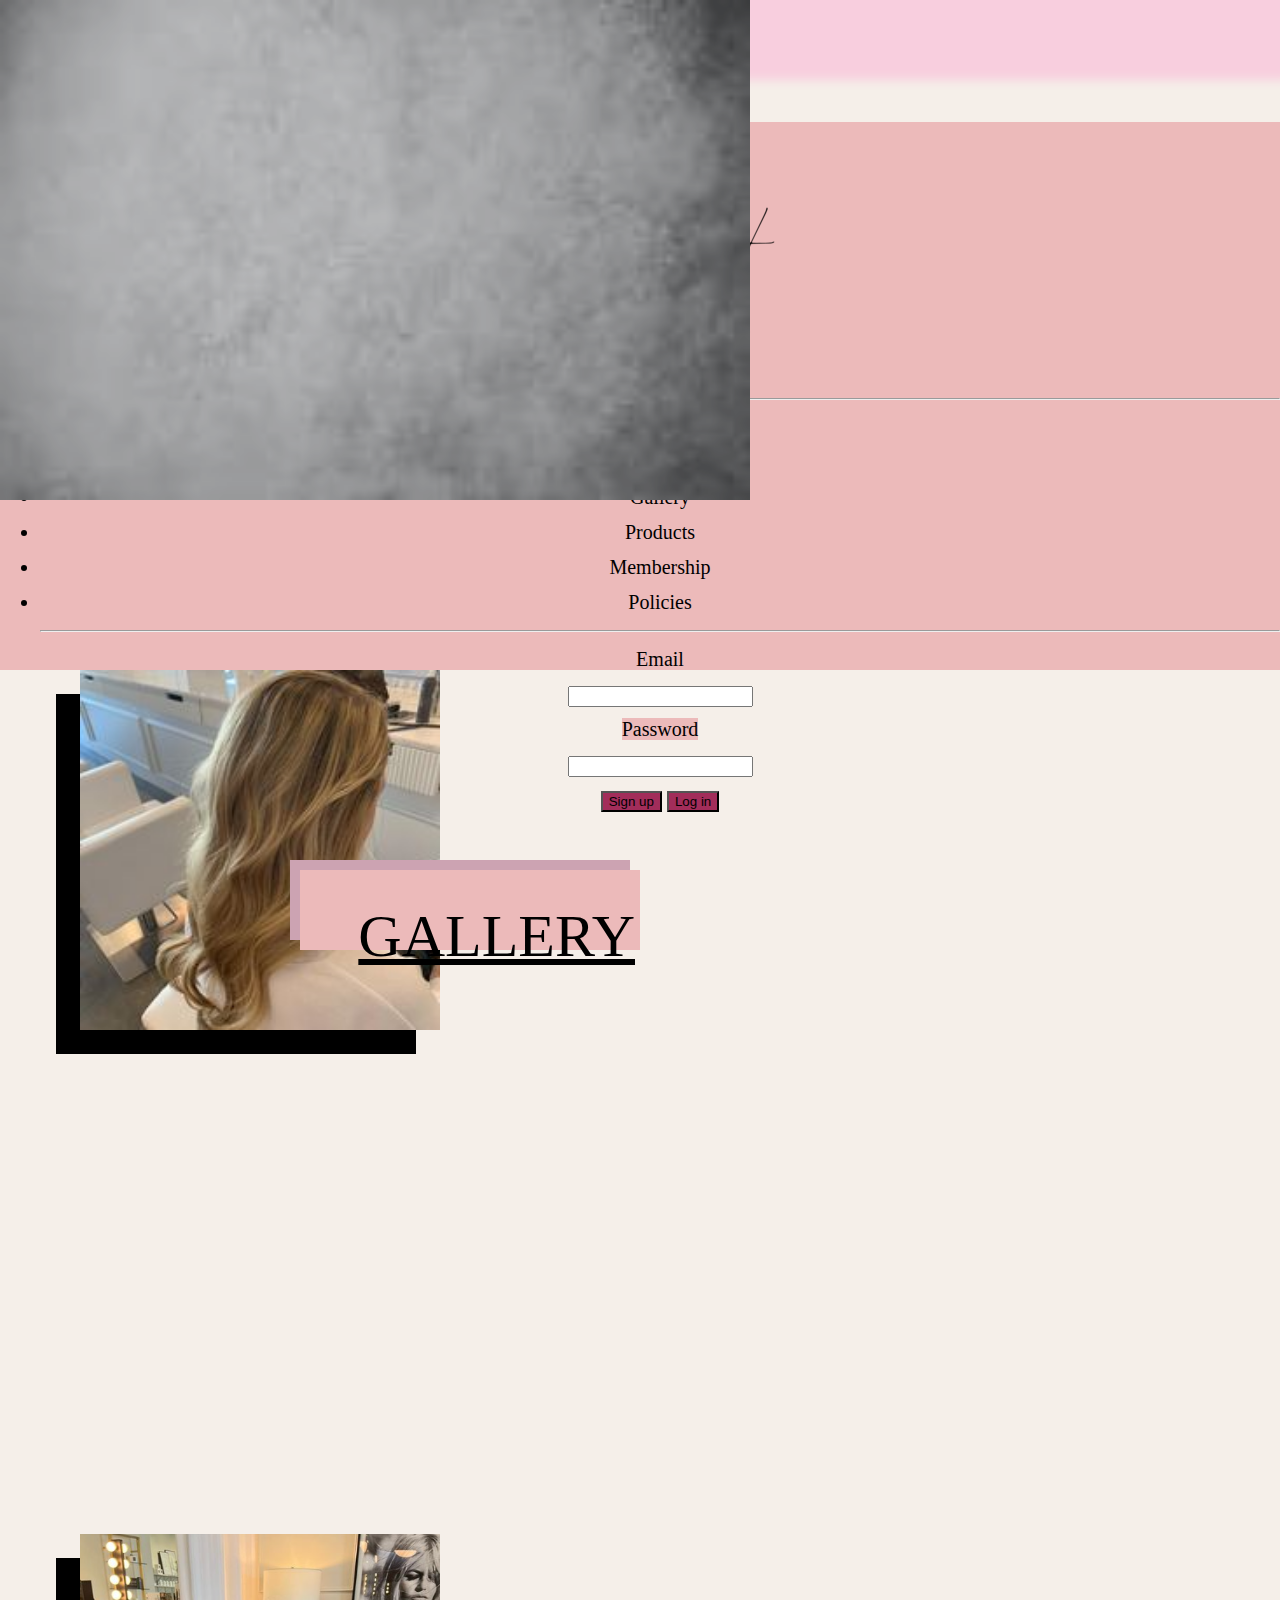
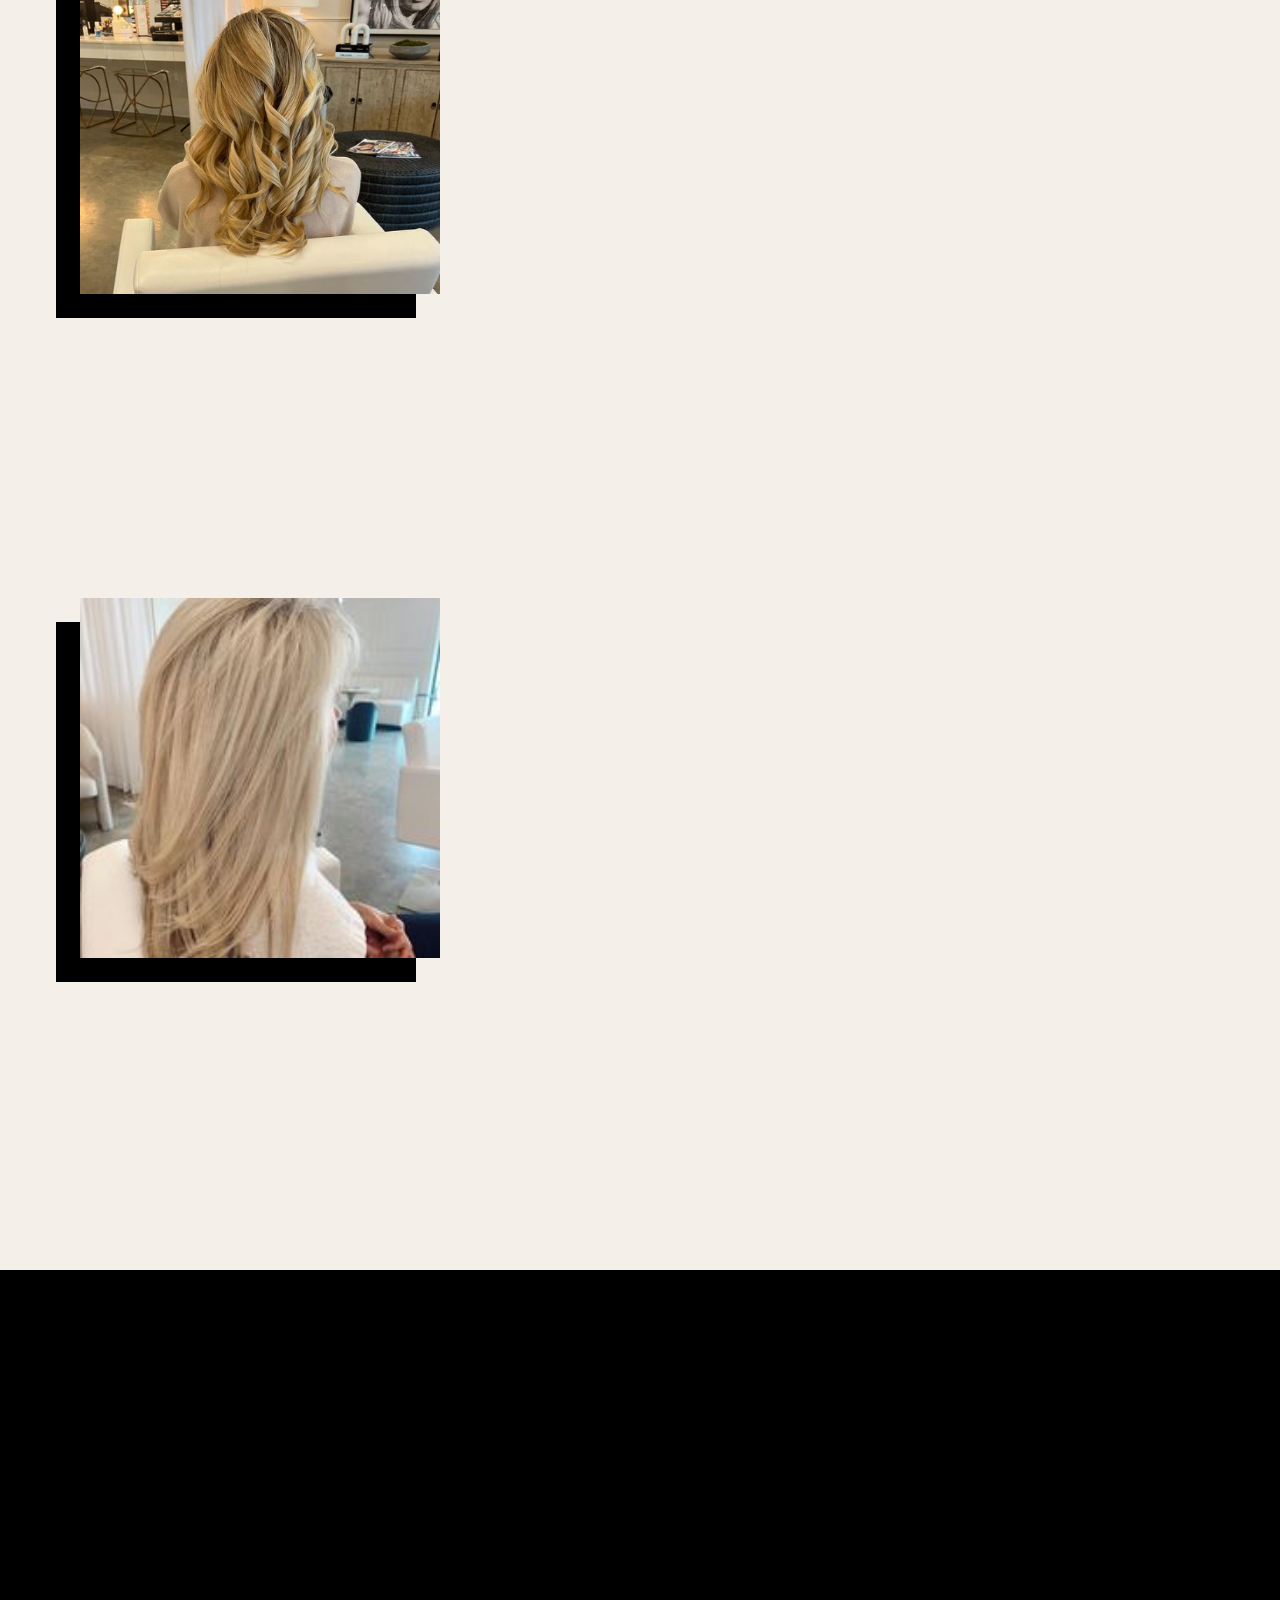
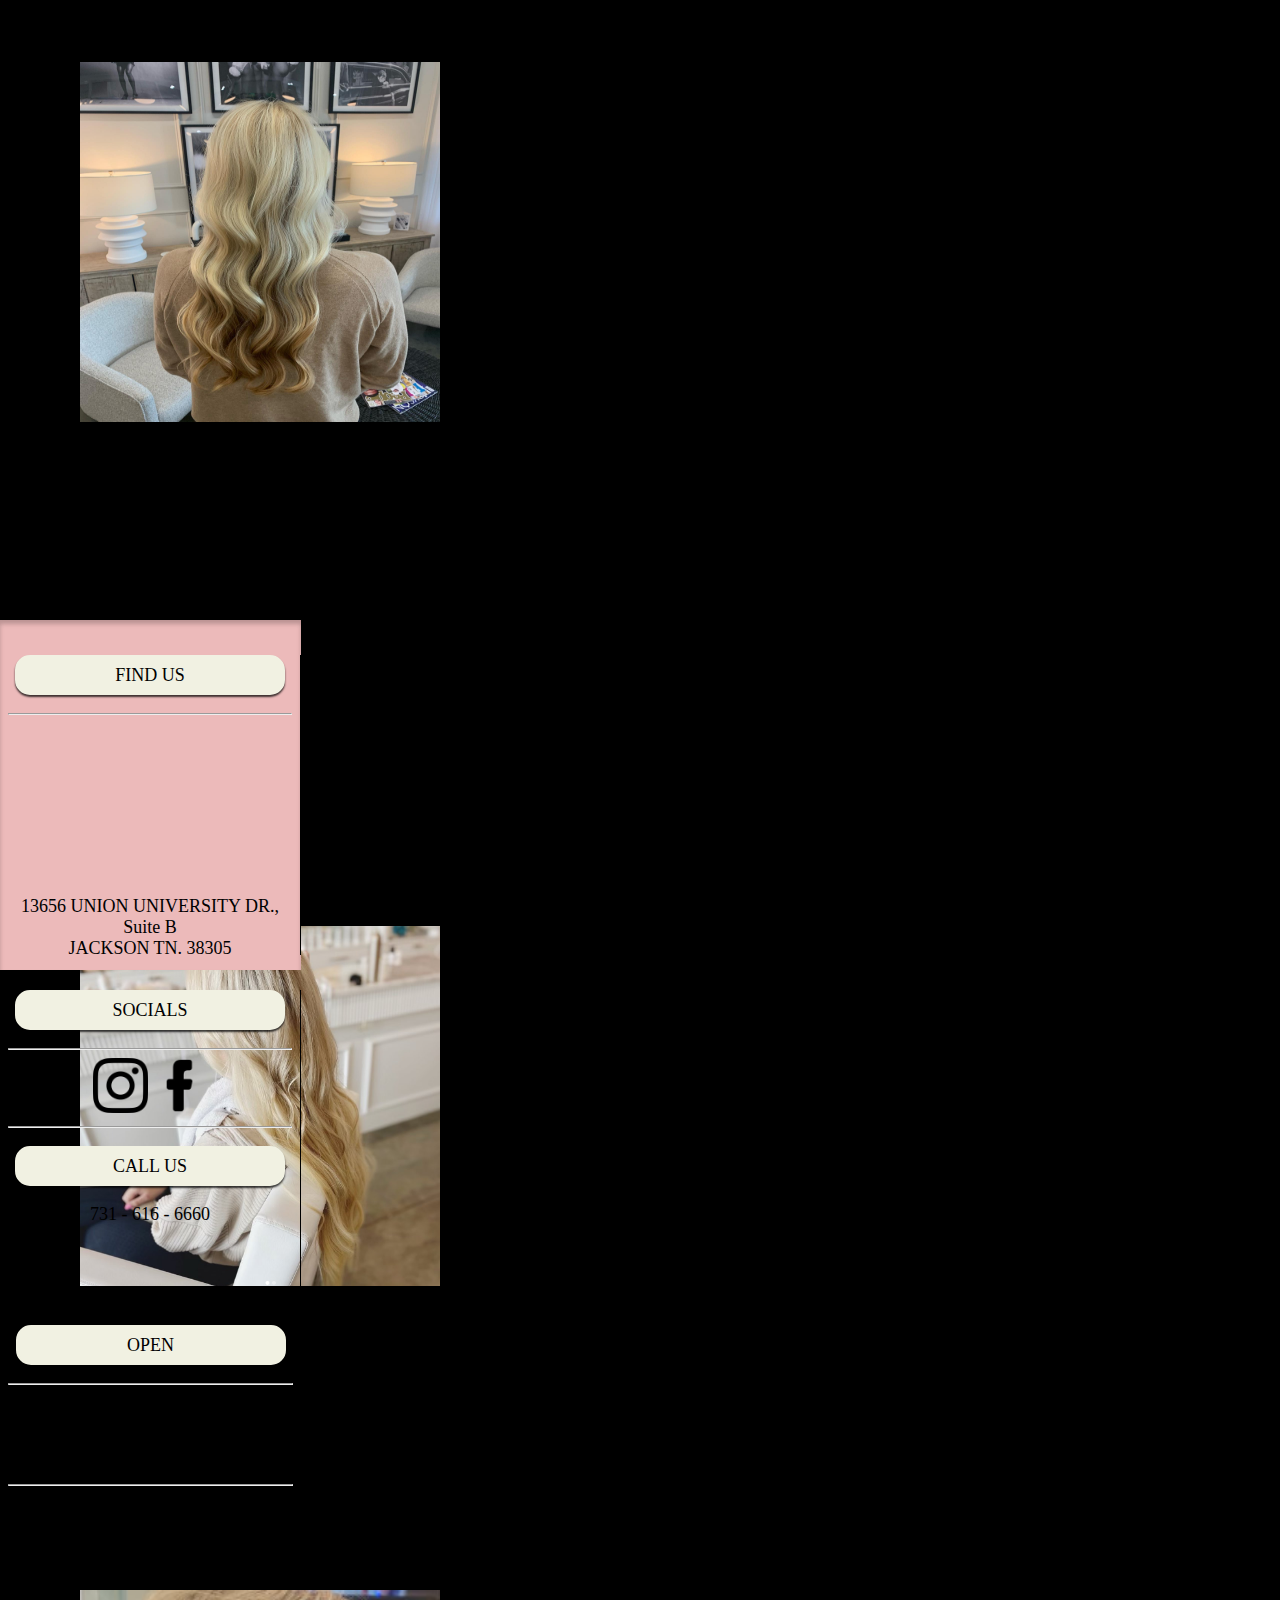
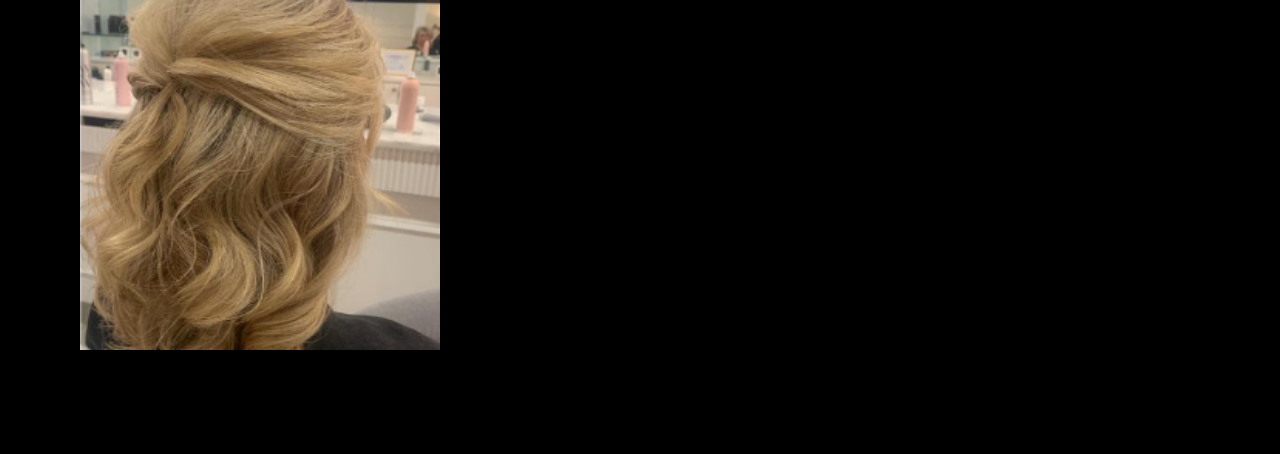
==== gallery.html @ 264ac973 "dec5one" ====
<!doctype html>
<html lang="en">
  <head>
    <meta charset="utf-8">
    <meta name="viewport" content="width=device-width, initial-scale=1">
    <title>BH Social | Home</title>
    <link href="https://cdn.jsdelivr.net/npm/bootstrap@5.2.2/dist/css/bootstrap.min.css" rel="stylesheet" integrity="sha384-Zenh87qX5JnK2Jl0vWa8Ck2rdkQ2Bzep5IDxbcnCeuOxjzrPF/et3URy9Bv1WTRi" crossorigin="anonymous">
    <link rel="stylesheet" href="style.css">
</head>
  <body class="bg-gal">
    <script src="https://cdn.jsdelivr.net/npm/bootstrap@5.2.2/dist/js/bootstrap.bundle.min.js" integrity="sha384-OERcA2EqjJCMA+/3y+gxIOqMEjwtxJY7qPCqsdltbNJuaOe923+mo//f6V8Qbsw3" crossorigin="anonymous"></script>
    
    <button onclick="topFunction()" id="myBtn" title="Go to top">^<br>^<br>^</button>

    <nav class="navbar fixed-top">
        <div class="container-fluid">
          <a class="navbar-brand"><img src="img/logo.png" class="navbar-header-logo"></a>
          <button class="navbar-toggler" type="button" data-bs-toggle="offcanvas" data-bs-target="#offcanvasNavbar" aria-controls="offcanvasNavbar">
            <span class="navbar-toggler-icon"></span>
          </button>
          <div class="offcanvas offcanvas-end" tabindex="-1" id="offcanvasNavbar" aria-labelledby="offcanvasNavbarLabel">
            <div class="offcanvas-header">
              <h5 class="offcanvas-title" id="offcanvasNavbarLabel"></h5>
              <button type="button" class="btn-close" data-bs-dismiss="offcanvas" aria-label="Close"></button>
            </div>
            <div class="offcanvas-body">
              <ul class="navbar-nav justify-content-end flex-grow-1 pe-2"> 
                <img src="img/logo.png">
                <hr>
                <li class="nav-item">
                    <a class="nav-link active" aria-current="page" href="index.html">Home</a>
                  </li>
                <li class="nav-item">
                  <a class="nav-link" href="services.html">Services</a>
                </li>
                <li class="nav-item">
                  <a class="nav-link" href="gallery.html">Gallery</a>
                </li>
                <li class="nav-item">
                    <a class="nav-link" href="products.html">Products</a>
                  </li>
                  <li class="nav-item">
                    <a class="nav-link" href="membership.html">Membership</a>
                  </li>
                  <li class="nav-item">
                    <a class="nav-link" href="policies.html">Policies</a>
                  </li>
                  <hr>
                  <form>
                    <div class="row mb-3">
                      <label for="inputEmail3" class="col-sm-4 col-form-label">Email</label>
                      <div class="col-sm-7">
                        <input type="email" class="form-control" id="inputEmail3">
                      </div>
                    </div>
                    <div class="row mb-3">
                      <label for="inputPassword3" class="col-sm-4 col-form-label">Password</label>
                      <div class="col-sm-7">
                        <input type="password" class="form-control" id="inputPassword3">
                      </div>
                    </div>
                    <button type="submit" class="btn btn-secondary col-sm-5">Sign up <span class="glyphicon glyphicon-menu-right"></span></button>
                    <button type="submit" class="btn btn-secondary col-sm-5">Log in</button>
                  </form>
                  <br>
              </ul>
            </div>
          </div>
        </div>
      </nav>
      <div>
        <div class="container-fluid" id="gallery-pics">           
            <div class="gal-header rect">
                GALLERY
            </div>
            <div class="row galleryrow">                
                <div class="col-sm-4 top1 galcol">
                    <img src="img/gallery1.jpg">
                </div>
                <div class="col-sm-4 top2 galcol">
                    <img src="img/gallery2.png">
                </div>
                <div class="col-sm-4 top3 galcol">
                    <img src="img/gallery3.jpg">
                </div>
            </div>
            <div class="row galleryrow">
                <div class="col-sm-4 top1 galcol">
                    <img src="img/gallery4.jpg">
                </div>
                <div class="col-sm-4 top2 galcol">
                    <img src="img/gallery5.png">
                </div>
                <div class="col-sm-4 top3 galcol">
                    <img src="img/gallery6.png">
                </div>
            </div>
        </div>
      </div>

      <div id="carouselExampleFade carousel-gallery" class="carousel slide carousel-fade" data-bs-ride="carousel">
        <div class="carousel-inner">
          <div class="carousel-item active">
            <img src="img/placeholder.png" class="d-block w-100" alt="...">
          </div>
          <div class="carousel-item">
            <img src="img/placeholder.png" class="d-block w-100" alt="...">
          </div>
          <div class="carousel-item">
            <img src="img/placeholder.png" class="d-block w-100" alt="...">
          </div>
        </div>
      </div>

    <div class="container-fluid footer">
        <div class="row">
          <div class="col-sm-4 fter section-footer-1 vl">
            <p class="fter-header">FIND US</p>
            <hr>    
            <iframe src="https://www.google.com/maps/embed?pb=!1m18!1m12!1m3!1d3240.694690485392!2d-88.86637498479942!3d35.684518937399204!2m3!1f0!2f0!3f0!3m2!1i1024!2i768!4f13.1!3m3!1m2!1s0x887ea769d5a84f81%3A0xf9dc0cb30f6c4db6!2sBH%20Social!5e0!3m2!1sen!2sus!4v1669740401954!5m2!1sen!2sus" style="border:0;" allowfullscreen="" loading="lazy" referrerpolicy="no-referrer-when-downgrade"></iframe>
            <p>13656 UNION UNIVERSITY DR.,
              <br>
              Suite B 
              <br>
              JACKSON TN. 38305
            </p>
          </div>
          <div class="col-sm-4 fter section-footer-2 vl">
            <p class="fter-header">SOCIALS</p>
            <hr>
            <img src="img/instagram-logo.png" class="logo-fter">
            <img src="img/facebook-4408642-3649924.webp" class="logo-fter">
            <hr>
            <p class="fter-header">CALL US</p>
            <p>731 - 616 - 6660</p>
          </div>
          <div class="col-sm-4 fter section-footer-3">
            <p class="fter-header">OPEN</p>
            <hr>
            <p>MONDAY
              <br>
              -
              <br>
              SATURDAY
            </p>
            <hr>
            <p>9 A.M. - 5 P.M.</p>
          </div>
        </div>
    </div>
    <script>
      
      let mybutton = document.getElementById("myBtn");
      
      window.onscroll = function() {scrollFunction()};
      
      function scrollFunction() {
        if (document.body.scrollTop > 20 || document.documentElement.scrollTop > 20) {
          mybutton.style.display = "block";
        } else {
          mybutton.style.display = "none";
        }
      }
      
      function topFunction() {
        document.body.scrollTop = 0;
        document.documentElement.scrollTop = 0;
      }
      </script>
</body>
</html>
---- style.css ----
html, 
body{
    background-color:black;
    margin: 0;
    height:100%;
    width:100%;
    padding:0;
}
 .carousel-inner{
     height:100%;
}
.footer{
    height: 350px;
    background-color:#ECBABA;
    box-shadow: inset 0px 4px 4px #bb9393;
    position: absolute;
}
#myBtn {
    display: none;
    position: fixed;
    bottom: 20px;
    right: 30px;
    z-index: 99;
    font-size: 18px;
    border: none;
    outline: none;
    cursor: pointer;
    padding: 13px;
    border-radius: 10px;
    width: 50px;
    line-height: 8px;
    color: white;
    background-color: black;
    border-width: 10px;
    border-color: white;
  } 
.navbar{
    background-color: #F8CEDE;
    height: 70px;
    align-content: center;
    box-shadow: 2px 2px 10px 8px #F8CEDE;
}
.navbar-header-logo{
    height: 90px;
    width: 90px;
    margin-left: justify;
}
.navbar-brand{
    margin-left: justify;
    margin-right: auto;
    
}
.offcanvas,
.col-form-label{
    background-color: #ECBABA;
    font-family: Helpa Slab;
    font-size: 20px;
    font-weight: 400;
    line-height: 35px;
    letter-spacing: 0em;
    text-align: center;
}
.offcanvas-body img{
    height: 200px;
    width: 200px;
    margin-left: 80px;
    margin-right: auto;
}
.carousel-inner{
    height: 950px;
    width: auto;
    background-color: black;
}
.logo{
    align-items: center;
    size: 640px;
}
.logo-fter{
    height: 55px;
    width: 55px;
}
.overlay { 
    color: white;
    position:absolute;
    z-index:12;
    top:40%;
    left:0;
    width:100%;
    text-align:center;
    font-family: lora;
    font-size: 80px;
  }
  .overlay-subheader{
    font-size: 45px;
  }
.carousel-item img{
    position: absolute;
    object-fit:cover;
    top: 0;
    left: 0;
    min-height: 500px;
    filter: brightness(80%);
}
.fter{
    text-align: center;
    margin-top: 70px;
    font-family: Helpa Slab;
    font-size: 18px;
    margin-top:35px;
}
.vl{
    border-right: 1px solid black;
    height: 300px;
}
.fter-header{
    font-family: 'Nanum Myeongjo', serif;
    font-size: 18px;
    font-weight: 400;
    line-height: 20px;
    letter-spacing: 0em;
    text-align: center;
    border-style: solid;
    box-shadow: 0px 2px 2px rgba(0, 0, 0, 0.75);
    border-color: rgb(241, 241, 226);
    padding: 7px;
    border-radius: 15px;
    background-color: rgb(241, 241, 226);
    width: 250px;
    height: fit-content;
    margin-left: auto;
    margin-right: auto;
}
.btn{
    background-color: #A22D5A;
}
.btn:hover{
    background-color: #c25d84;
    opacity: 0.85;
}
iframe{
    height: auto;
    width: auto;
}
.a-item{
    height: 480px;
    
}

.a-img {
    height: 100%;
    object-fit:cover;
    filter: brightness(o.6);
}
span, hr{
    color: black;
}
.footer hr{
    color:#ECBABA;
    margin: 8px;
}
#section-split{
    text-align: center;
    font-family: 'Bad Script', cursive;
    font-size: 17px;
    background-image: url('img/home-bg-one.png');
    background-size: cover;
    height: 100%;
}
#section-split hr{
    width: 400px;
    margin-left: auto;
    margin-right: auto;
}
.blocktxt-header{
    letter-spacing: 5px;
    font-size: 60px;
    font-family: 'Oranienbaum', serif;
    margin-left: 150px;
    margin-right: auto;
    margin-top: 250px;
    color: white;
    text-decoration: underline 1px;
}

.b2txt{
    margin-left: 150px;
    color: white;
    font-size: 25px;
    font-family: Helpa Slab;
}

#servicebtn{
    margin-left: 150px;
    color: black;
}
#block-two{
    background-color: black;
    background-size: cover;
    height: 100%;
    width: auto;
}
#block-two img{
    height: 450px;
    width: 650px;
    margin-left: 150px;
    margin-right: auto;
    margin-top: 170px;
    border: white solid 30px;
    max-width: 100%;
    max-height: 100%;
    float: right;
}
#block-three{
    background-color: #f5efe9;
    height: 100%;
    color: white;
    width: auto;
}
.b3txt{
    margin-left: 120px;
    color: black;
    font-size: 25px;
    font-family: Helpa Slab;
}
#block-three .blocktxt-header{
    letter-spacing: 5px;
    font-size: 60px;
    font-family: 'Oranienbaum', serif;
    margin-left: 120px;
    margin-right: auto;
    margin-top: 250px;
    color: black;
    text-decoration: underline 1px;
}
#block-three img{
    height: 450px;
    width: 650px;
    margin-left: auto;
    margin-right: 85px;
    margin-top: 170px;
    border: white solid 30px;
    max-width: 100%;
    max-height: 100%;
    float: right;
}
#block-four{
    height: 100%;
    background-color:white;
    width: auto;
    margin-left: auto;
    margin-right: auto;
}
#block-four img{
    height: 300px;
    width: 450px;
    margin-top: 70px;
}
.section-txt{
    border: #f5efe9 solid 5px;
    background-color: white;
    width: fit-content;
    height: fit-content;
    margin-left: auto;
    margin-right: auto;
    height: 550px;
}
a{
    text-decoration: none;
    color: black;
}




#gallery-pics{
    background-color: #f5efe9;
    height: 2200px;
    color: white;
    width: auto;
}
.bg-gal{
    background-color: #f5efe9;
}
.gal-header{
    font-size: 60px;
    margin-top: 200px;
    color: #000000;
    font-family: Lora;
    background-color: #ECBABA;
    margin-left: 400px;
    margin-right: auto;
    line-height: 123px;
    text-decoration-line: underline;
    border: #ECBABA solid 1px;
    padding: 4px;
    width: 290px;
}
.rect{
    position: absolute;
    width: 330px;
    height: 70px;
    background: #ECBABA;
    box-shadow: -10px -10px 0px #cca3b2;
    margin-left:300px;
    text-align: right;
}
.galleryrow img{
    margin-left: 80px;
    margin-right: auto;
    margin-bottom: 100px;
    background: url(gallery2.png);
    box-shadow: -24px 24px 0px #000000;
}
#carousel-gallery .carousel-inner{
    background-color: #f5efe9;
}
.galcol img{
    height: 40vh;
    width: 40vh;
}
.top3{
    margin-top: 200px;
    max-width: 100%;
    max-height: 100%;
    background-size: contain;
}
.top2{
    margin-top: 400px;
    max-width: 100%;
    max-height: 100%;
    background-size: contain;
}
.top1{
    margin-top: 600px;
    max-width: 100%;
    max-height: 100%;
    background-size: contain;
}
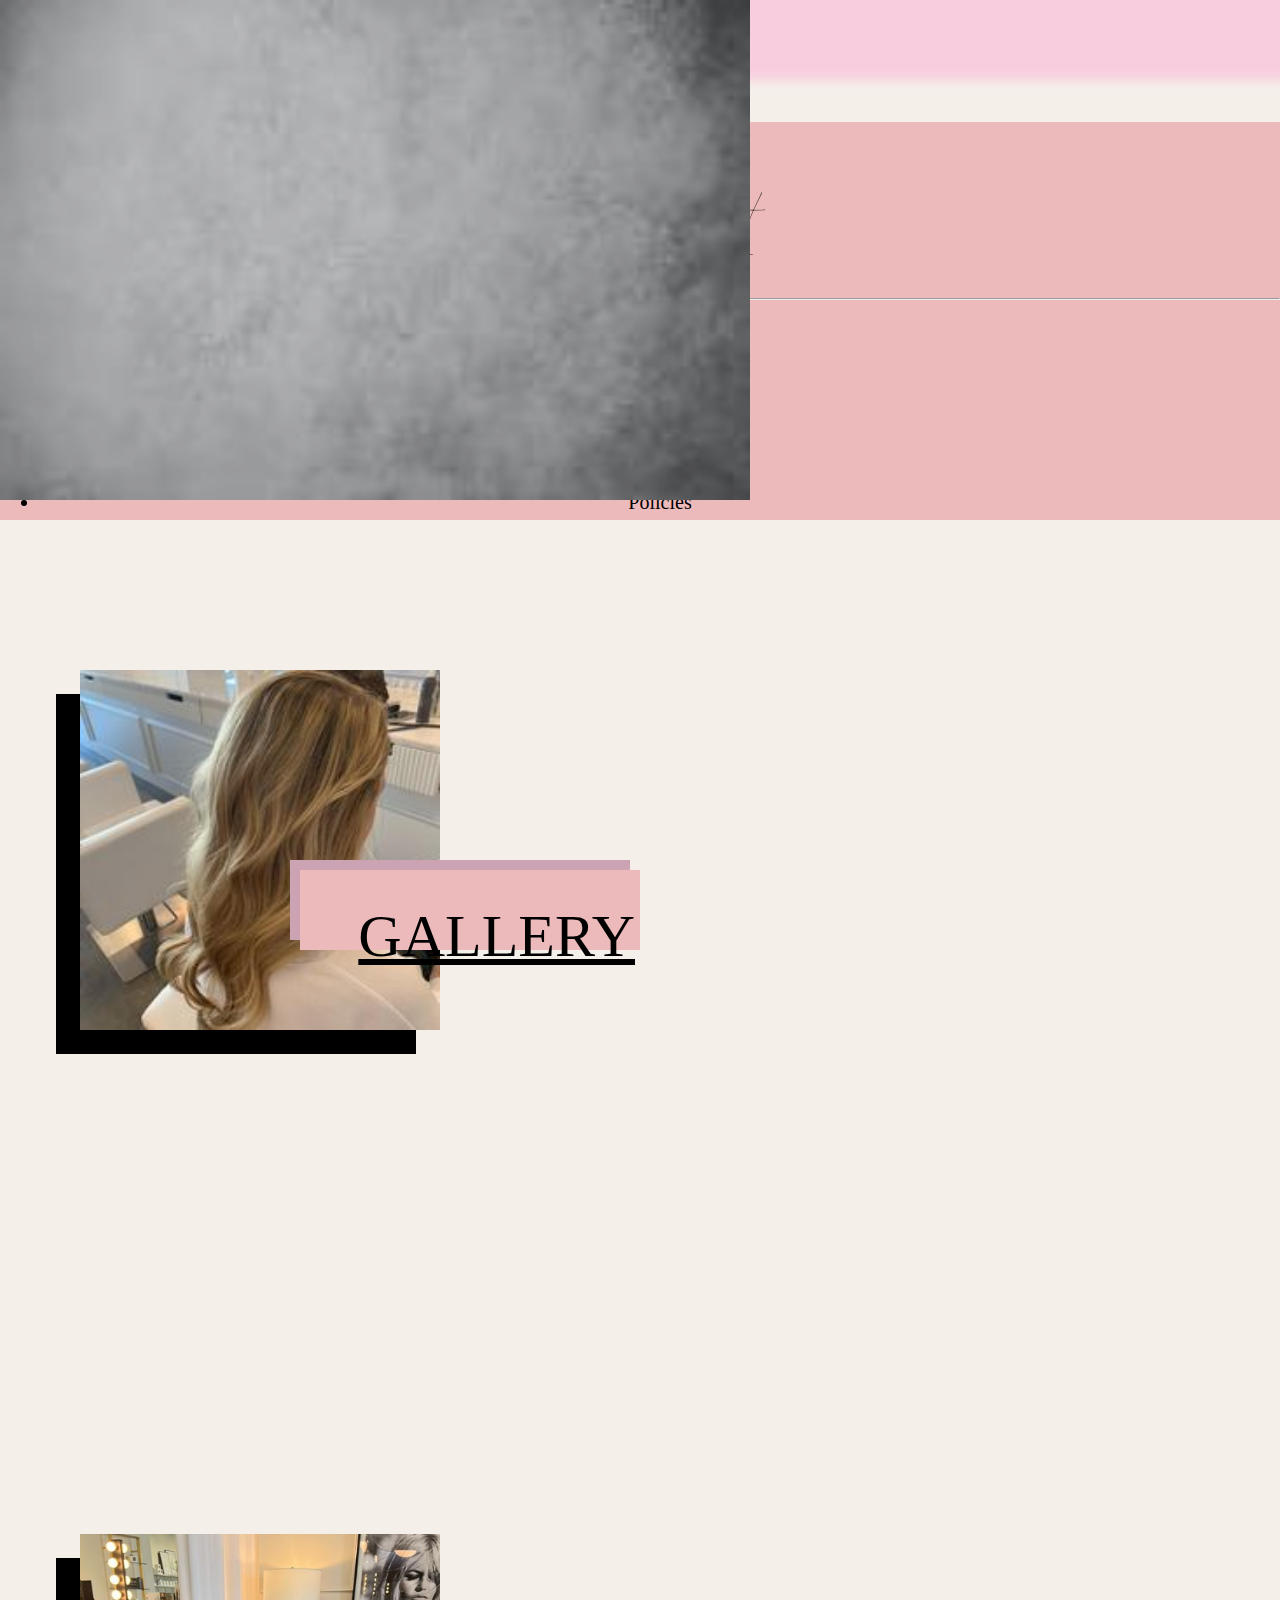
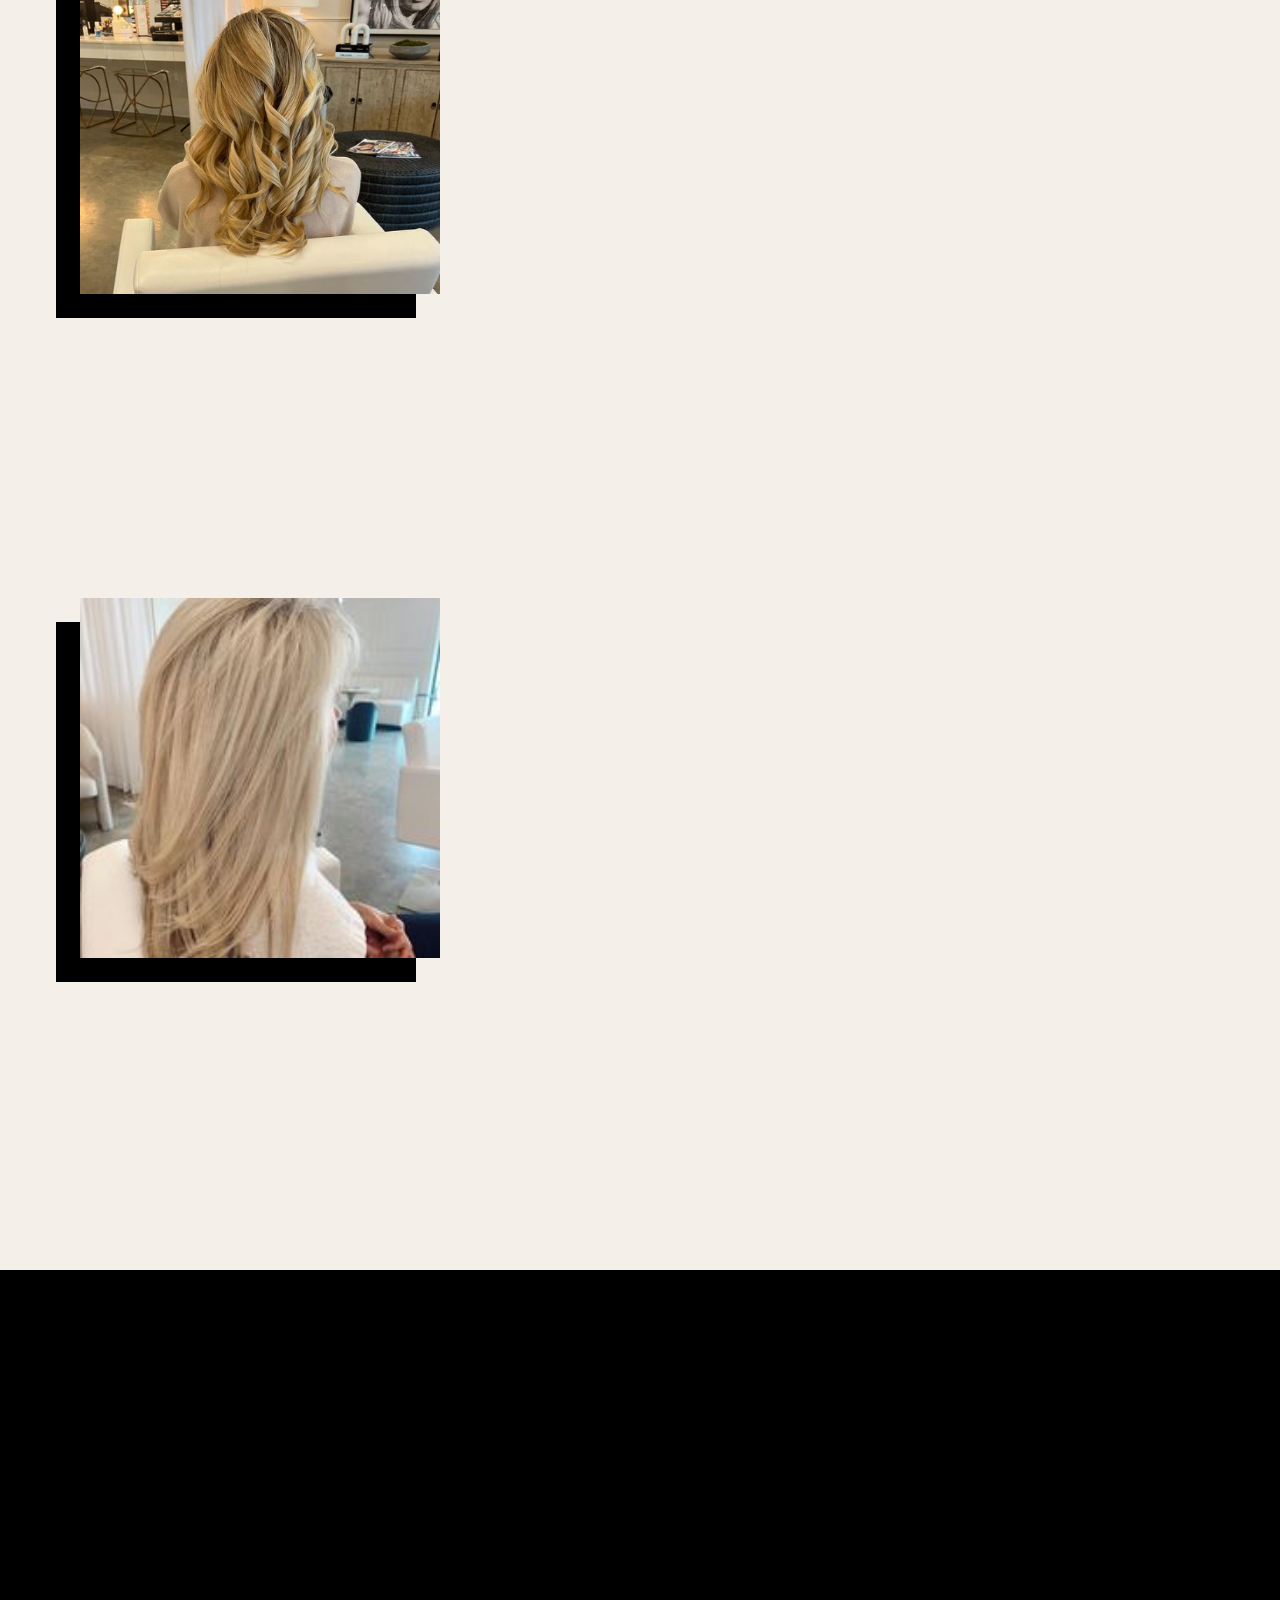
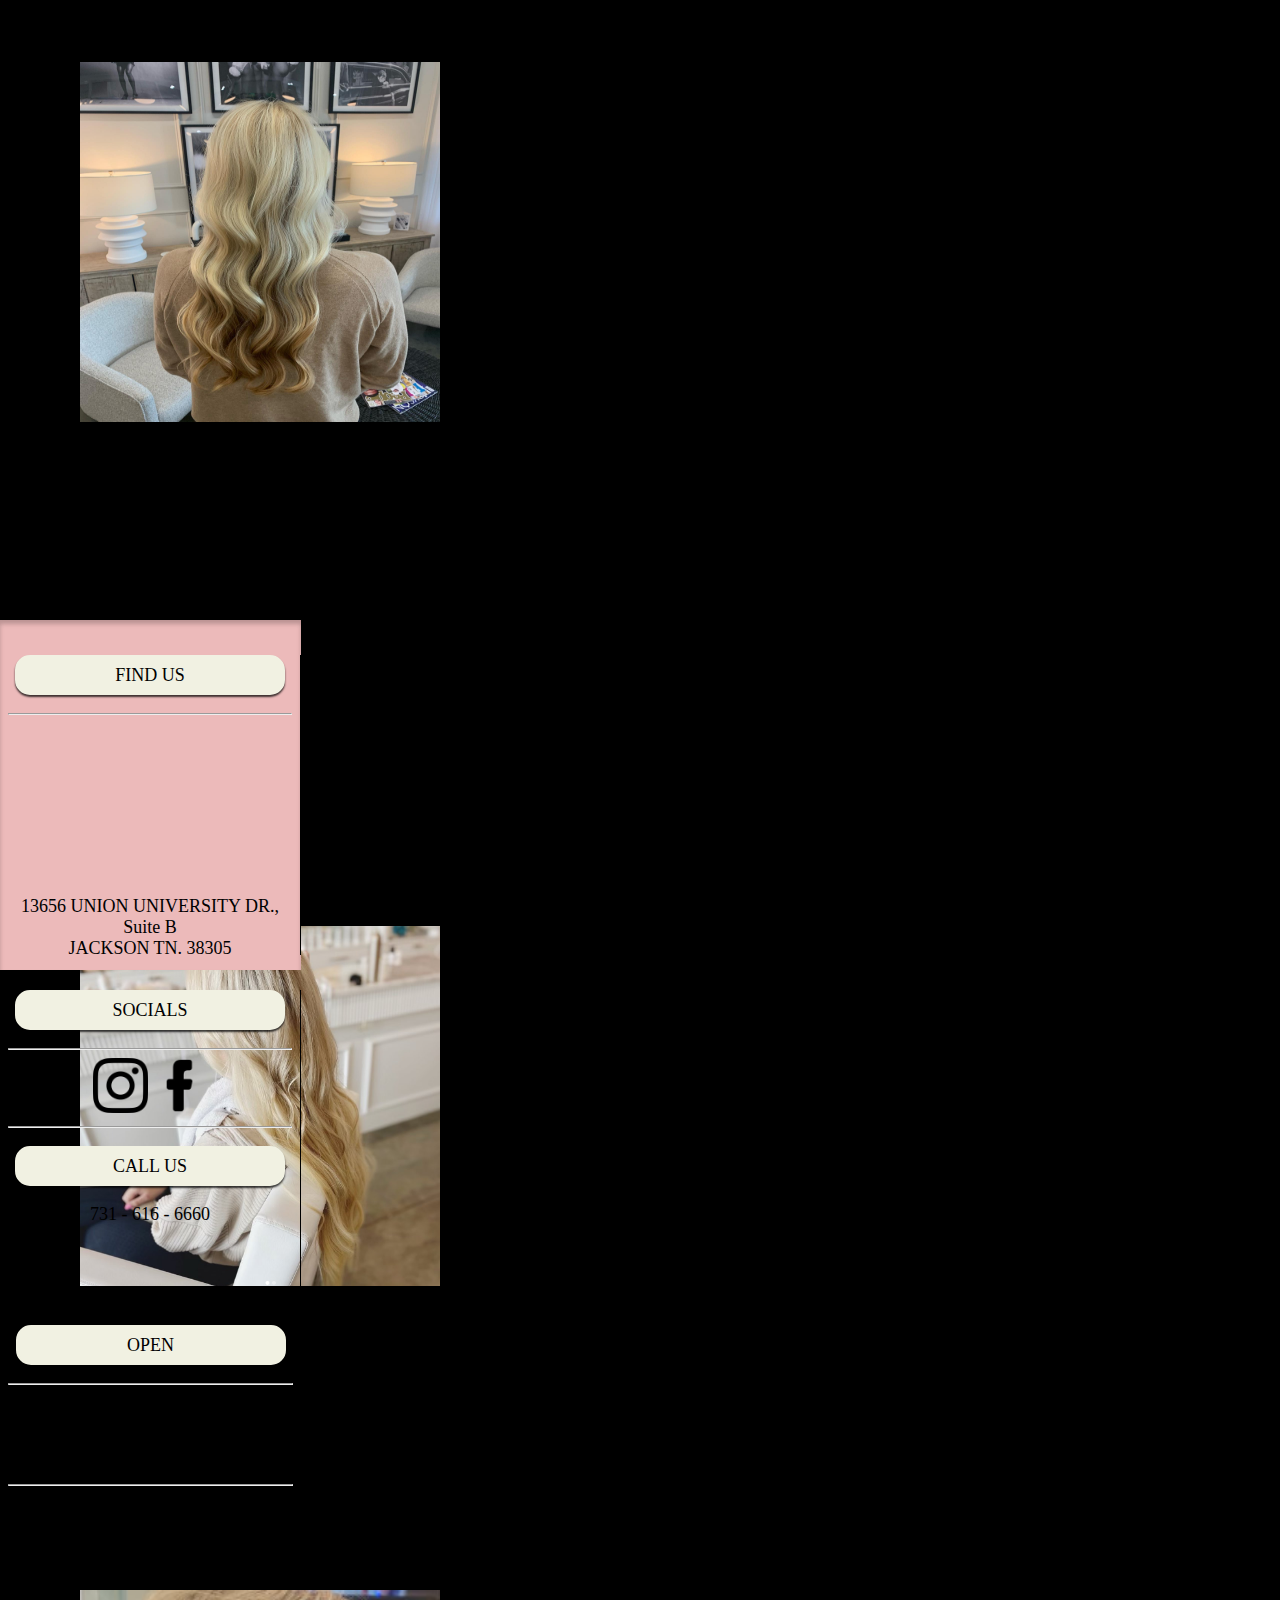
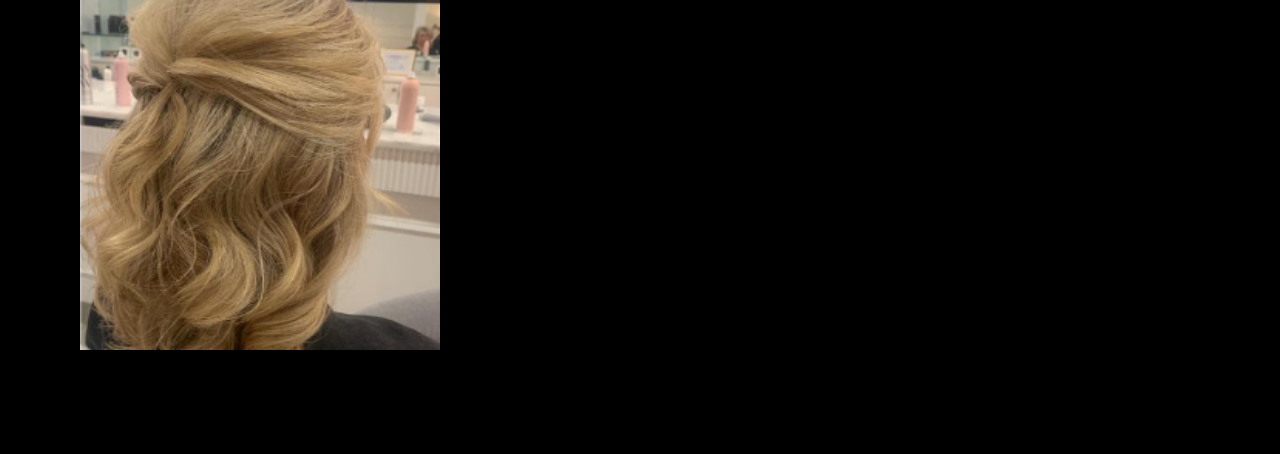
==== commit ac244892: "rfwef" ====
--- a/gallery.html
+++ b/gallery.html
@@ -45,24 +45,6 @@
                   <li class="nav-item">
                     <a class="nav-link" href="policies.html">Policies</a>
                   </li>
-                  <hr>
-                  <form>
-                    <div class="row mb-3">
-                      <label for="inputEmail3" class="col-sm-4 col-form-label">Email</label>
-                      <div class="col-sm-7">
-                        <input type="email" class="form-control" id="inputEmail3">
-                      </div>
-                    </div>
-                    <div class="row mb-3">
-                      <label for="inputPassword3" class="col-sm-4 col-form-label">Password</label>
-                      <div class="col-sm-7">
-                        <input type="password" class="form-control" id="inputPassword3">
-                      </div>
-                    </div>
-                    <button type="submit" class="btn btn-secondary col-sm-5">Sign up <span class="glyphicon glyphicon-menu-right"></span></button>
-                    <button type="submit" class="btn btn-secondary col-sm-5">Log in</button>
-                  </form>
-                  <br>
               </ul>
             </div>
           </div>
--- a/style.css
+++ b/style.css
@@ -61,9 +61,9 @@
     text-align: center;
 }
 .offcanvas-body img{
-    height: 200px;
-    width: 200px;
-    margin-left: 80px;
+    height: 100px;
+    width: 100px;
+    margin-left: 135px;
     margin-right: auto;
 }
 .carousel-inner{
@@ -82,12 +82,12 @@
 .overlay { 
     color: white;
     position:absolute;
-    z-index:12;
+    z-index:11;
     top:40%;
     left:0;
     width:100%;
     text-align:center;
-    font-family: lora;
+    font-family: 'Zilla Slab', serif;
     font-size: 80px;
   }
   .overlay-subheader{
@@ -160,7 +160,7 @@
 }
 #section-split{
     text-align: center;
-    font-family: 'Bad Script', cursive;
+    font-family:  'Jost', sans-serif;
     font-size: 17px;
     background-image: url('img/home-bg-one.png');
     background-size: cover;
@@ -251,9 +251,31 @@
     margin-right: auto;
 }
 #block-four img{
-    height: 300px;
-    width: 450px;
-    margin-top: 70px;
+    height: 400px;
+    width: 300px;
+    margin-top: 50px;
+    text-align: center;
+    margin-left: 10vh;
+    margin-right: auto;
+}
+.b4txtrow{
+    text-align: center;
+    color: black;
+    font-size: 25px;
+    font-family: Helpa Slab;
+}
+.b4txtheaderrow{
+    letter-spacing: 5px;
+    font-size: 45px;
+    font-family: 'Oranienbaum', serif;
+    margin-left: auto;
+    margin-right: auto;
+    color: black;
+    text-decoration: underline 1px;
+    text-align: center;
+}
+.b4-desctxt{
+    border: #A22D5A solid 1px;
 }
 .section-txt{
     border: #f5efe9 solid 5px;
@@ -269,6 +291,9 @@
     color: black;
 }
 
+
+
+/**//**//**//**//**//**//**//**//**//**//**/
 
 
 
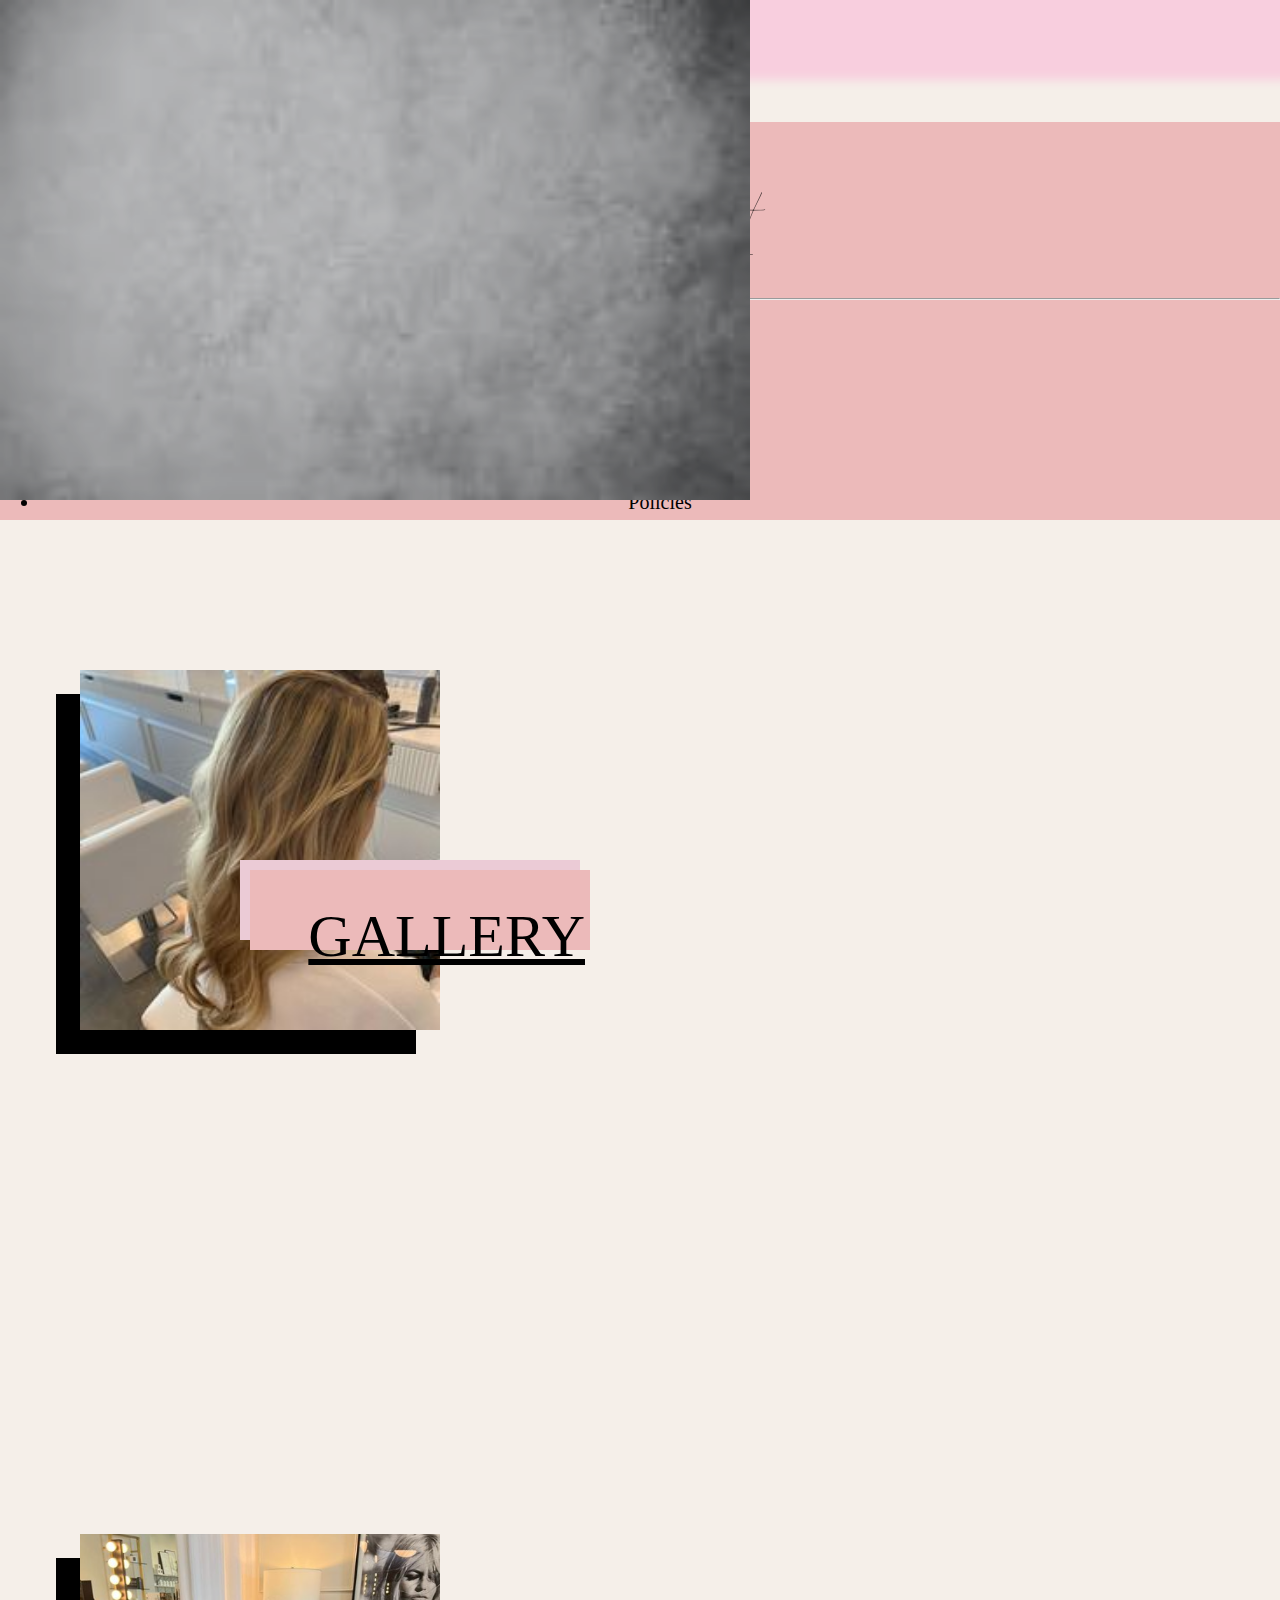
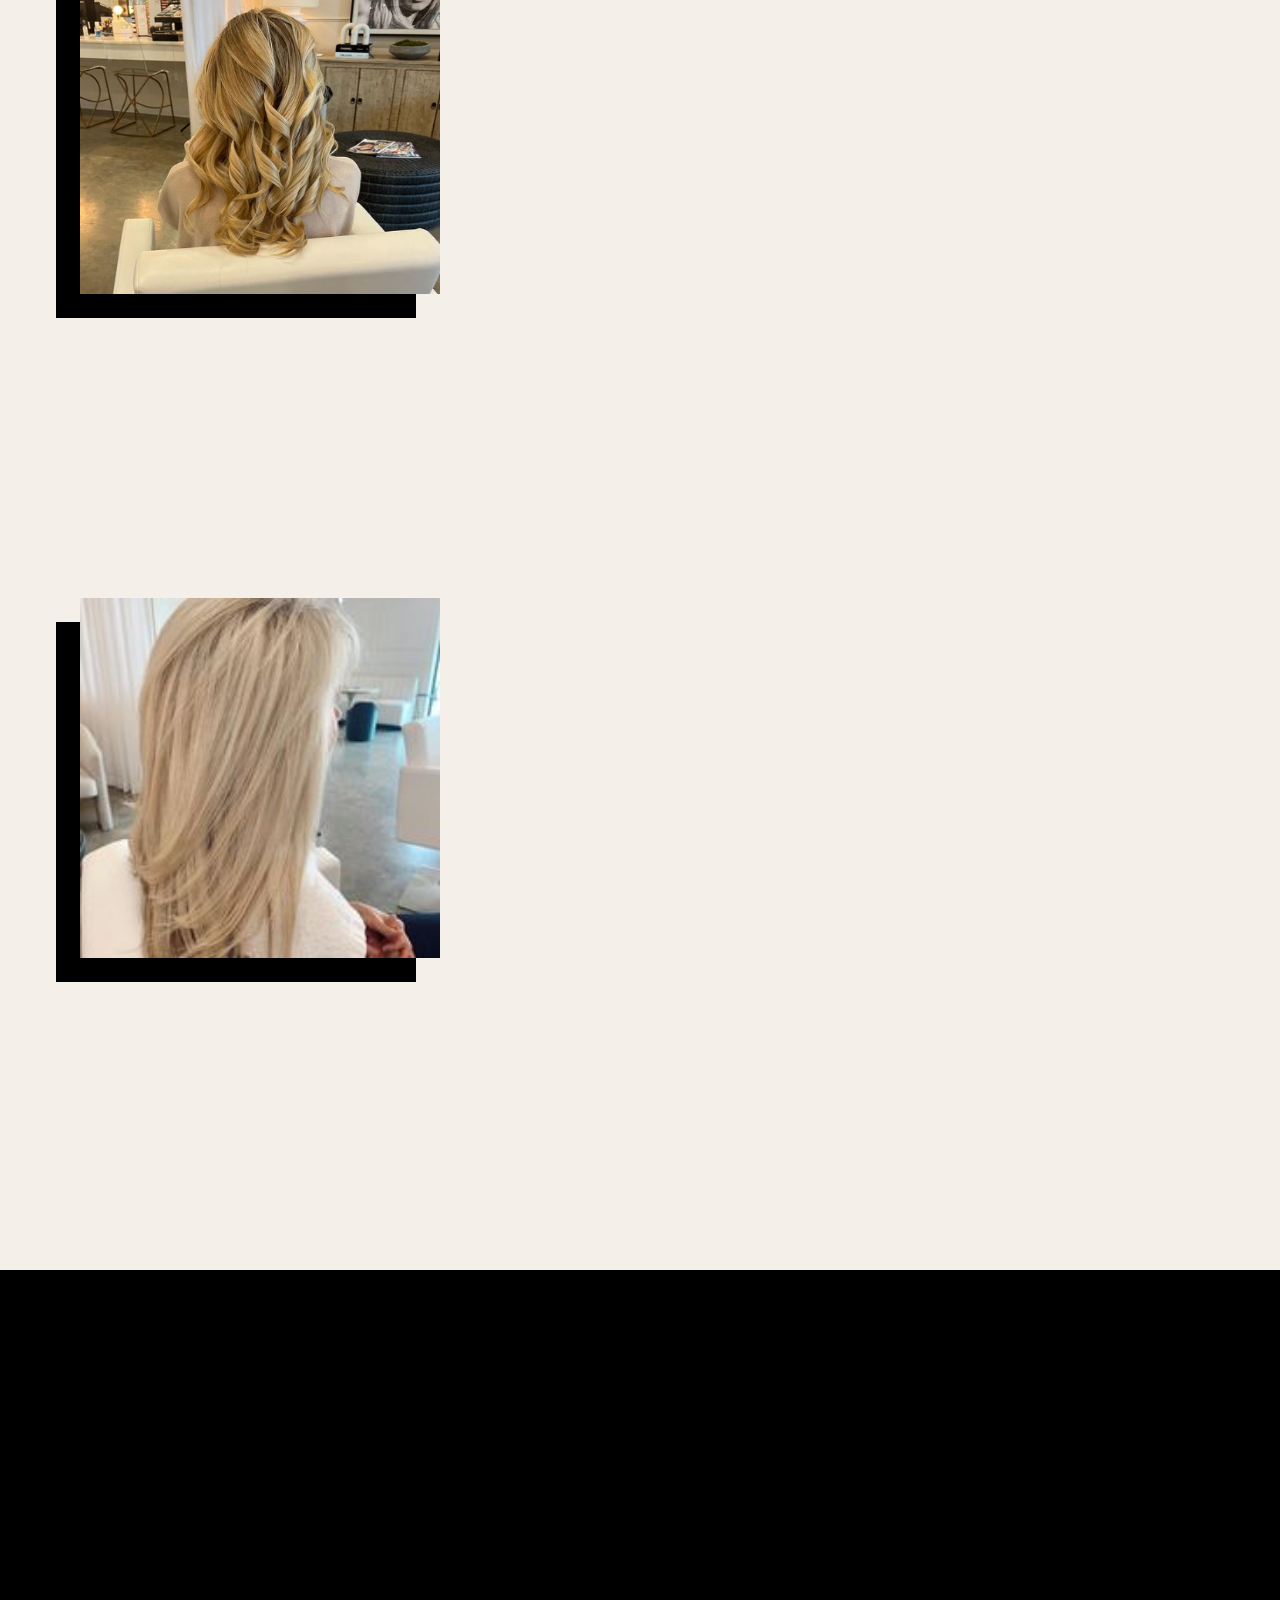
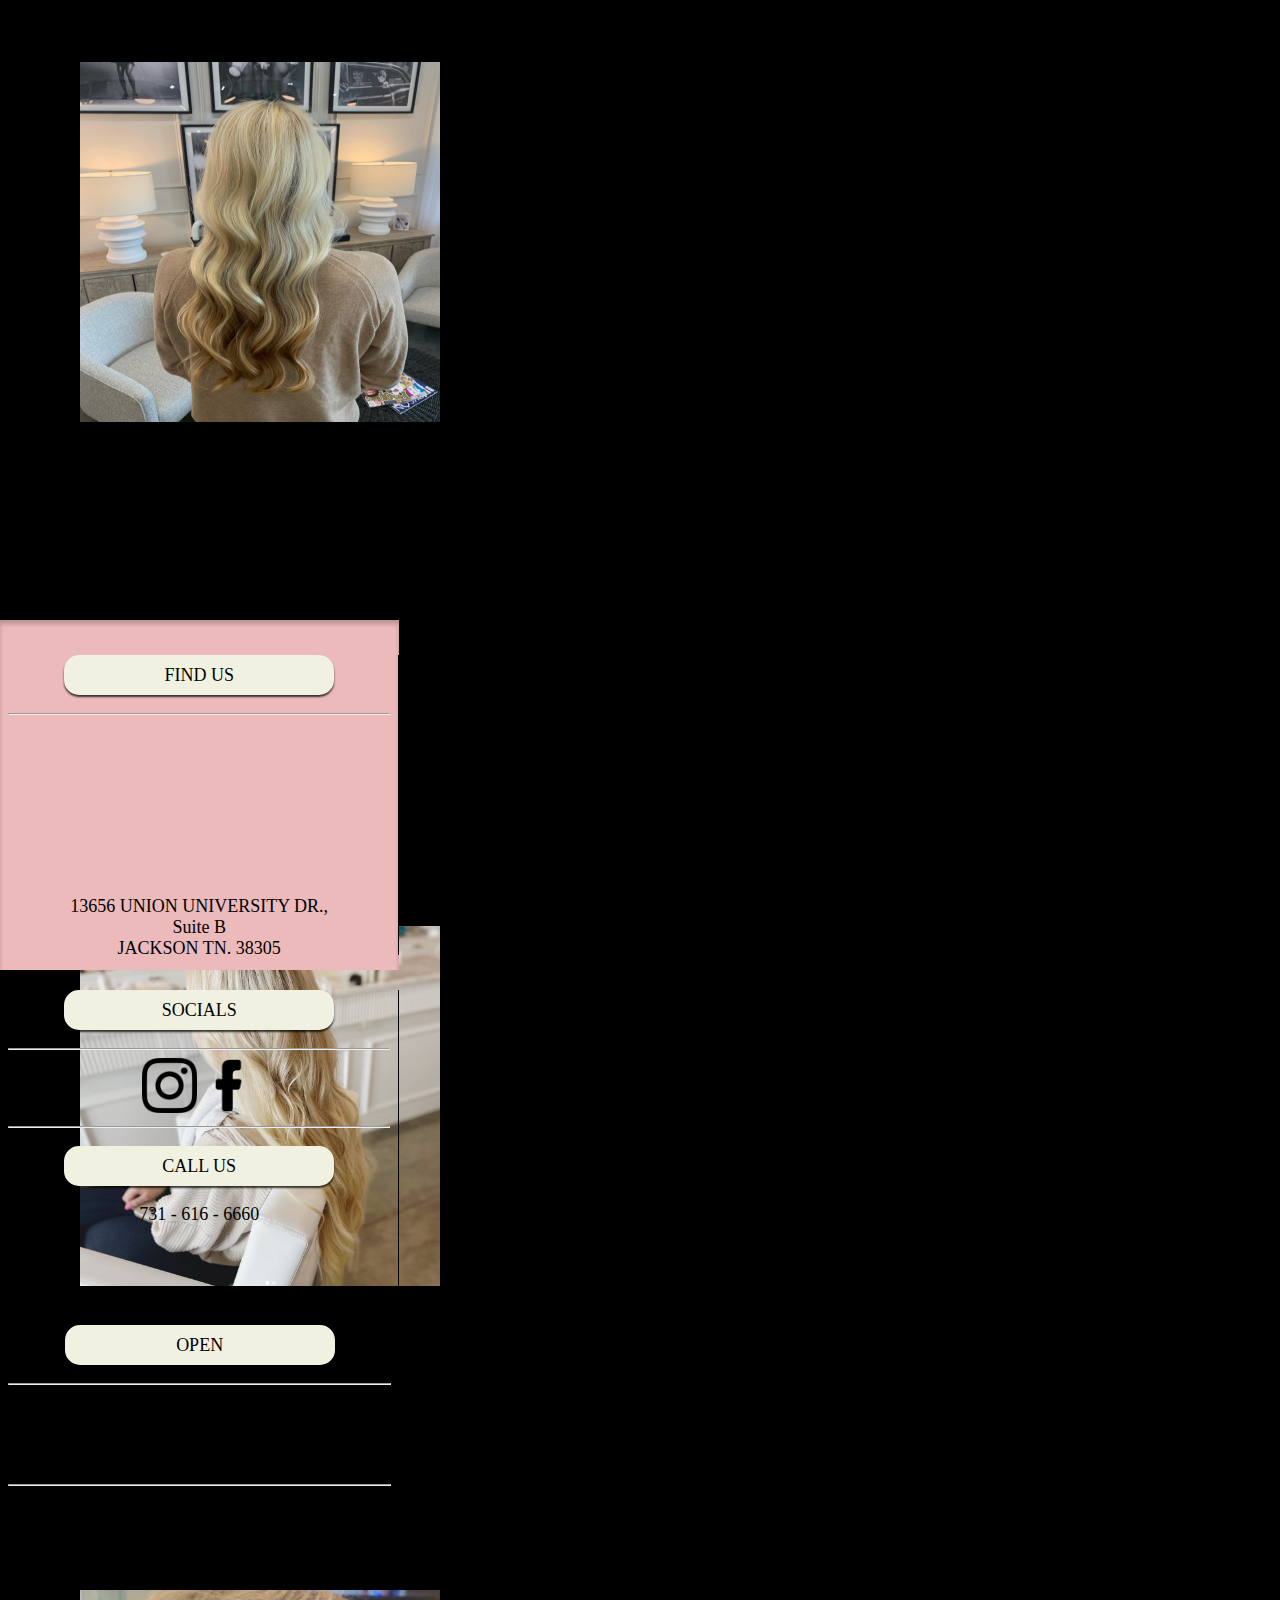
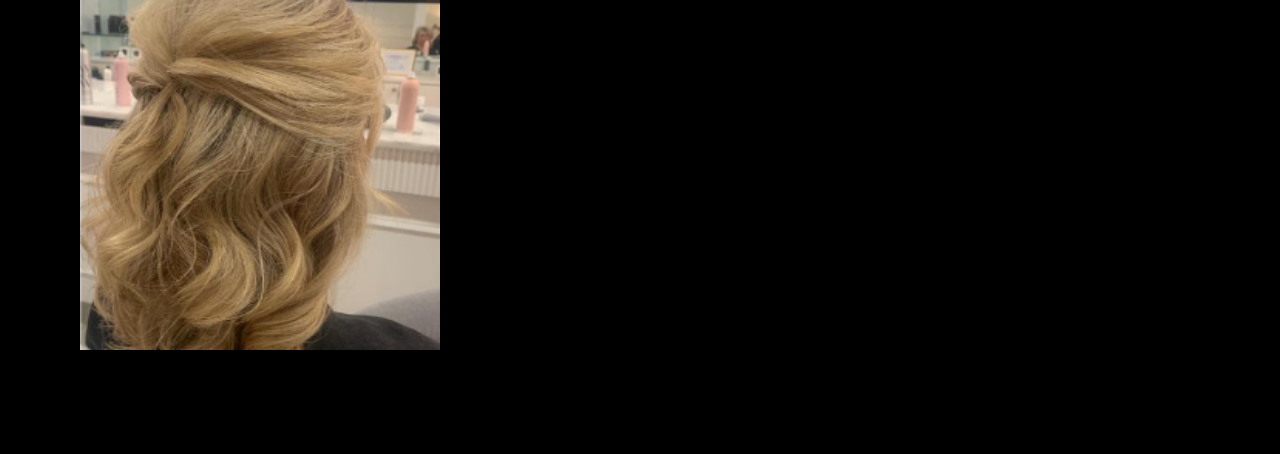
==== commit a524c402: "ewgewrg" ====
--- a/gallery.html
+++ b/gallery.html
@@ -14,7 +14,7 @@
 
     <nav class="navbar fixed-top">
         <div class="container-fluid">
-          <a class="navbar-brand"><img src="img/logo.png" class="navbar-header-logo"></a>
+          <a href="index.html" class="navbar-brand"><img src="img/logo.png" class="navbar-header-logo"></a>
           <button class="navbar-toggler" type="button" data-bs-toggle="offcanvas" data-bs-target="#offcanvasNavbar" aria-controls="offcanvasNavbar">
             <span class="navbar-toggler-icon"></span>
           </button>
@@ -28,13 +28,13 @@
                 <img src="img/logo.png">
                 <hr>
                 <li class="nav-item">
-                    <a class="nav-link active" aria-current="page" href="index.html">Home</a>
+                    <a class="nav-link" aria-current="page" href="index.html">Home</a>
                   </li>
                 <li class="nav-item">
                   <a class="nav-link" href="services.html">Services</a>
                 </li>
                 <li class="nav-item">
-                  <a class="nav-link" href="gallery.html">Gallery</a>
+                  <a class="nav-link active" href="gallery.html">Gallery</a>
                 </li>
                 <li class="nav-item">
                     <a class="nav-link" href="products.html">Products</a>
@@ -50,6 +50,7 @@
           </div>
         </div>
       </nav>
+
       <div>
         <div class="container-fluid" id="gallery-pics">           
             <div class="gal-header rect">
@@ -66,6 +67,7 @@
                     <img src="img/gallery3.jpg">
                 </div>
             </div>
+            
             <div class="row galleryrow">
                 <div class="col-sm-4 top1 galcol">
                     <img src="img/gallery4.jpg">
@@ -94,7 +96,7 @@
         </div>
       </div>
 
-    <div class="container-fluid footer">
+      <div class="container-fluid footer">
         <div class="row">
           <div class="col-sm-4 fter section-footer-1 vl">
             <p class="fter-header">FIND US</p>
@@ -110,11 +112,16 @@
           <div class="col-sm-4 fter section-footer-2 vl">
             <p class="fter-header">SOCIALS</p>
             <hr>
-            <img src="img/instagram-logo.png" class="logo-fter">
-            <img src="img/facebook-4408642-3649924.webp" class="logo-fter">
+            <a href="https://www.instagram.com/beautyhousesocial/?hl=en"><img src="img/instagram-logo.png" class="logo-fter"></a>
+            <a href="https://www.facebook.com/beautyhousesocial/"><img src="img/facebook-4408642-3649924.webp" class="logo-fter"></a>
             <hr>
             <p class="fter-header">CALL US</p>
             <p>731 - 616 - 6660</p>
+            <div class="cp-info">
+              <p>
+                PHOTOS TAKEN FROM @beautyhousesocial ON INSTAGRAM | @BH Social ON FACEBOOK
+              </p>
+            </div>
           </div>
           <div class="col-sm-4 fter section-footer-3">
             <p class="fter-header">OPEN</p>
@@ -129,7 +136,6 @@
             <p>9 A.M. - 5 P.M.</p>
           </div>
         </div>
-    </div>
     <script>
       
       let mybutton = document.getElementById("myBtn");
--- a/style.css
+++ b/style.css
@@ -1,3 +1,6 @@
+
+/**//**//**//**//**//*home page*//**//**//**//**//**/
+
 html, 
 body{
     background-color:black;
@@ -14,6 +17,13 @@
     background-color:#ECBABA;
     box-shadow: inset 0px 4px 4px #bb9393;
     position: absolute;
+}
+.cp-info{
+    font-size: 10px;
+    font-family: helpa slab;
+    margin-left: auto;
+    margin-right: auto;
+    margin-top: 70px;
 }
 #myBtn {
     display: none;
@@ -79,6 +89,9 @@
     height: 55px;
     width: 55px;
 }
+.logo-fter:hover{
+    opacity: 0.70;
+}
 .overlay { 
     color: white;
     position:absolute;
@@ -87,11 +100,12 @@
     left:0;
     width:100%;
     text-align:center;
-    font-family: 'Zilla Slab', serif;
+    font-family: 'Cormorant', serif;
     font-size: 80px;
   }
   .overlay-subheader{
     font-size: 45px;
+    font-family: 'Cormorant', serif;
   }
 .carousel-item img{
     position: absolute;
@@ -165,6 +179,7 @@
     background-image: url('img/home-bg-one.png');
     background-size: cover;
     height: 100%;
+    display: block;
 }
 #section-split hr{
     width: 400px;
@@ -216,18 +231,24 @@
     color: white;
     width: auto;
 }
+#gallerybtn{
+    margin-right: 150px;
+    float: right;
+    color: black;
+}
 .b3txt{
-    margin-left: 120px;
+    margin-right: 150px;
     color: black;
     font-size: 25px;
     font-family: Helpa Slab;
+    text-align: right;
 }
 #block-three .blocktxt-header{
     letter-spacing: 5px;
     font-size: 60px;
     font-family: 'Oranienbaum', serif;
-    margin-left: 120px;
-    margin-right: auto;
+    text-align: right;
+    margin-right: 150px;
     margin-top: 250px;
     color: black;
     text-decoration: underline 1px;
@@ -236,12 +257,12 @@
     height: 450px;
     width: 650px;
     margin-left: auto;
-    margin-right: 85px;
+    margin-right: 150px;
     margin-top: 170px;
     border: white solid 30px;
     max-width: 100%;
     max-height: 100%;
-    float: right;
+    float: left;
 }
 #block-four{
     height: 100%;
@@ -249,14 +270,62 @@
     width: auto;
     margin-left: auto;
     margin-right: auto;
+    display: block;
+}
+.image{
+    opacity: 1;
+    display: block;
+    width: 100%;
+    height: auto;
+    transition: .5s ease;
+    backface-visibility: hidden;
+    
+}
+.middle {
+    transition: .5s ease;
+    opacity: 0;
+    position: absolute;
+    top: 50%;	
+    left: 50%;
+    transform: translate(-50%, -50%);
+    -ms-transform: translate(-50%, -50%);
+    text-align: center;
+}
+#b4btn{
+    background-color: #A22D5A;
+}
+.container {
+    position: relative;
+  }
+.container:hover .image {
+    opacity: 0.3;
+    
+}  
+.container:hover .middle {
+    opacity: 1;
+}
+.text a{
+    padding: 7px;
+    background-color: #A22D5A;
+    color: black;
+    font-size: 23px;
+    padding: 16px 32px;
+    font-family: 'Noto Serif Display', serif;
+    box-shadow: 0px 2px 2px rgba(0, 0, 0, 0.75);
+    border-radius: 16px;
+}
+.text a:hover{
+    color: #ECBABA;
 }
 #block-four img{
     height: 400px;
     width: 300px;
-    margin-top: 50px;
-    text-align: center;
-    margin-left: 10vh;
-    margin-right: auto;
+    margin-top: 30px;
+    display: block;
+    margin-left: auto;
+    margin-right: auto;
+    border: rgb(0, 0, 0) solid 20px;
+    
 }
 .b4txtrow{
     text-align: center;
@@ -275,7 +344,23 @@
     text-align: center;
 }
 .b4-desctxt{
-    border: #A22D5A solid 1px;
+    font-size: 21px;
+    font-family: Helpa Slab;
+    font-weight: 400;
+    line-height: 20px;
+    letter-spacing: 1px;
+    text-align: center;
+    border-style: solid;
+    box-shadow: 0px 2px 2px rgba(0, 0, 0, 0.75);
+    border-color: rgb(241, 241, 226);
+    padding: 7px;
+    border-radius: 15px;
+    background-color: rgb(241, 241, 226);
+    width: 390px;
+    height: fit-content;
+    margin-left: auto;
+    margin-right: auto;
+    margin-top: 20px;
 }
 .section-txt{
     border: #f5efe9 solid 5px;
@@ -285,6 +370,7 @@
     margin-left: auto;
     margin-right: auto;
     height: 550px;
+    float: inline-end;
 }
 a{
     text-decoration: none;
@@ -293,7 +379,7 @@
 
 
 
-/**//**//**//**//**//**//**//**//**//**//**/
+/**//**//**//**//**//*gallery page*//**//**//**//**//**/
 
 
 
@@ -325,8 +411,8 @@
     width: 330px;
     height: 70px;
     background: #ECBABA;
-    box-shadow: -10px -10px 0px #cca3b2;
-    margin-left:300px;
+    box-shadow: -10px -10px 0px #ebcbd6;
+    margin-left:250px;
     text-align: right;
 }
 .galleryrow img{
@@ -361,3 +447,32 @@
     max-height: 100%;
     background-size: contain;
 }
+
+
+
+/**//**//**//**//**//*services page*//**//**//**//**//**/
+
+
+
+#bg-ser{
+    background-color: white;
+}
+#service-txt{
+    background-color: white;
+    height: 2000px;
+}
+.ser-txt-top{
+    margin-top: 200px;
+    text-align: center;
+}
+.ser-txt-bottom{
+    margin-top: 50px;
+    text-align: center;
+}
+
+
+
+/**//**//**//**//**//*products page*//**//**//**//**//**/
+
+
+
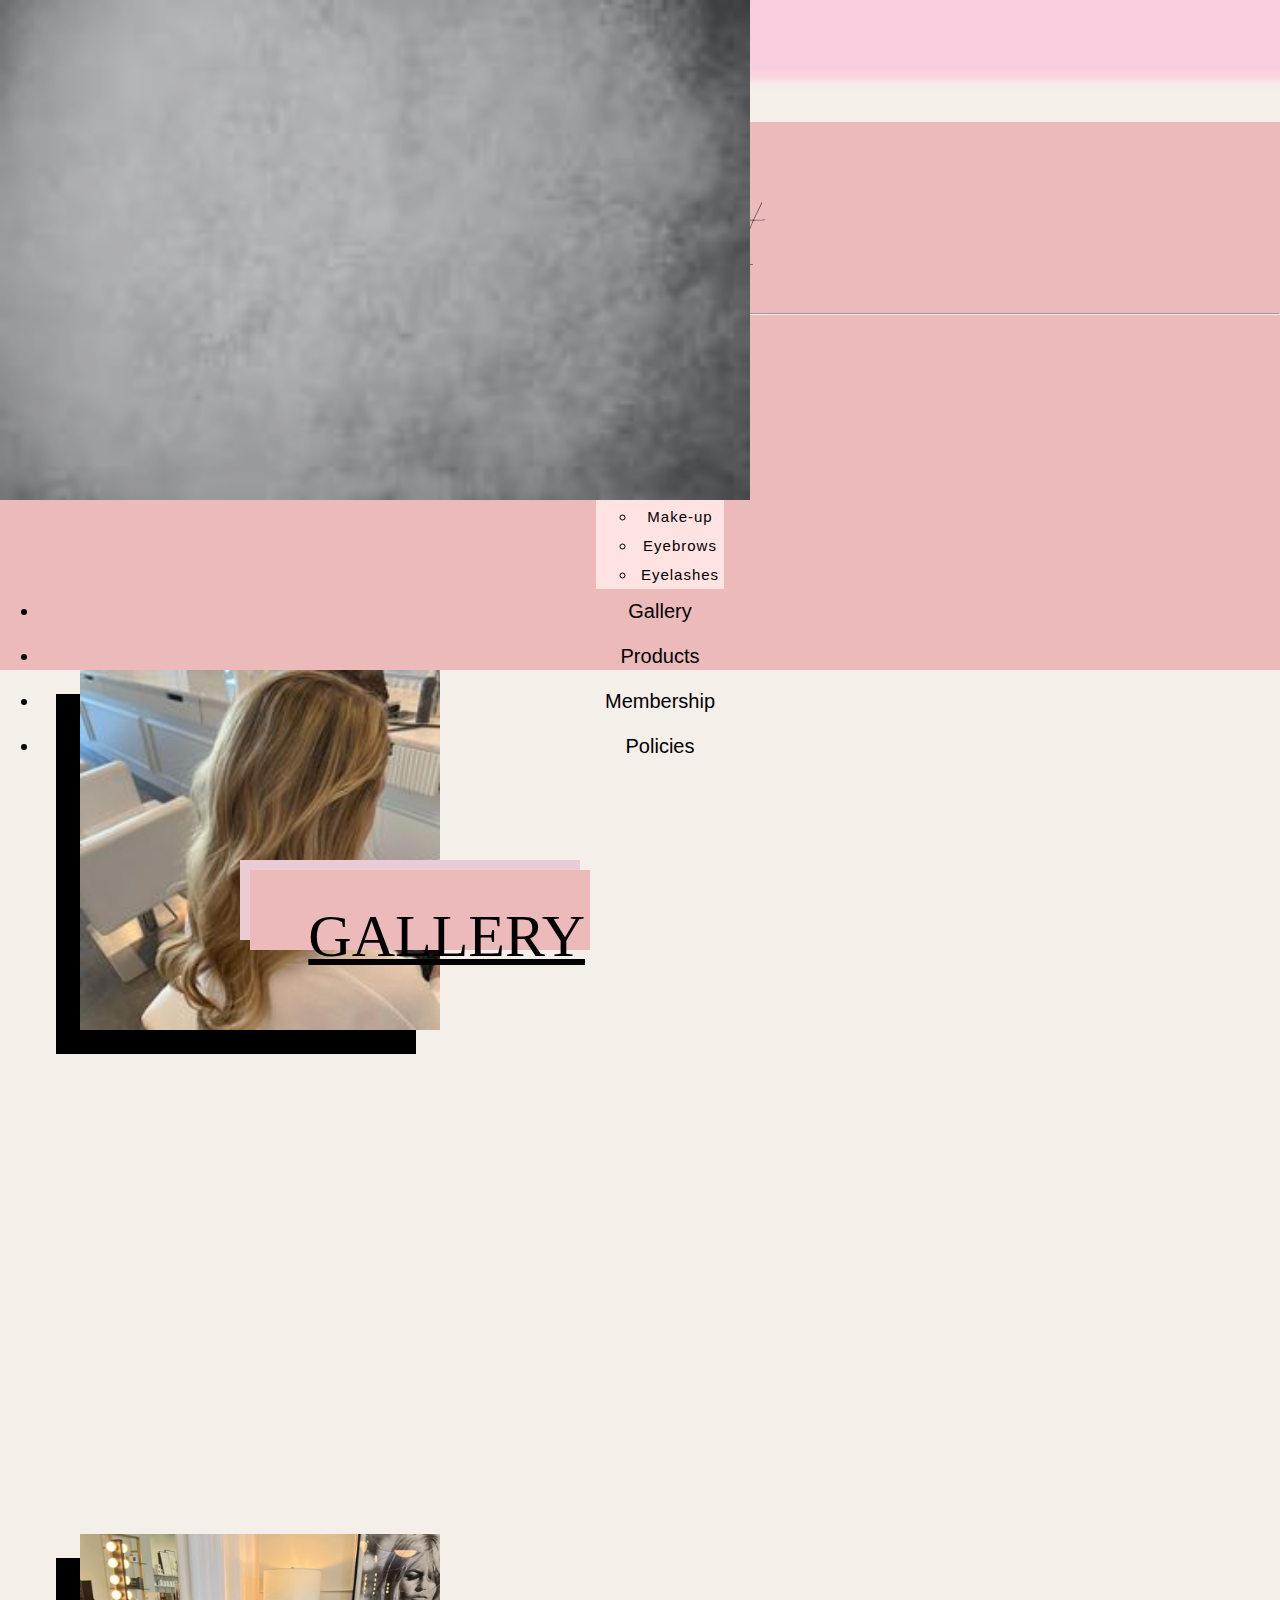
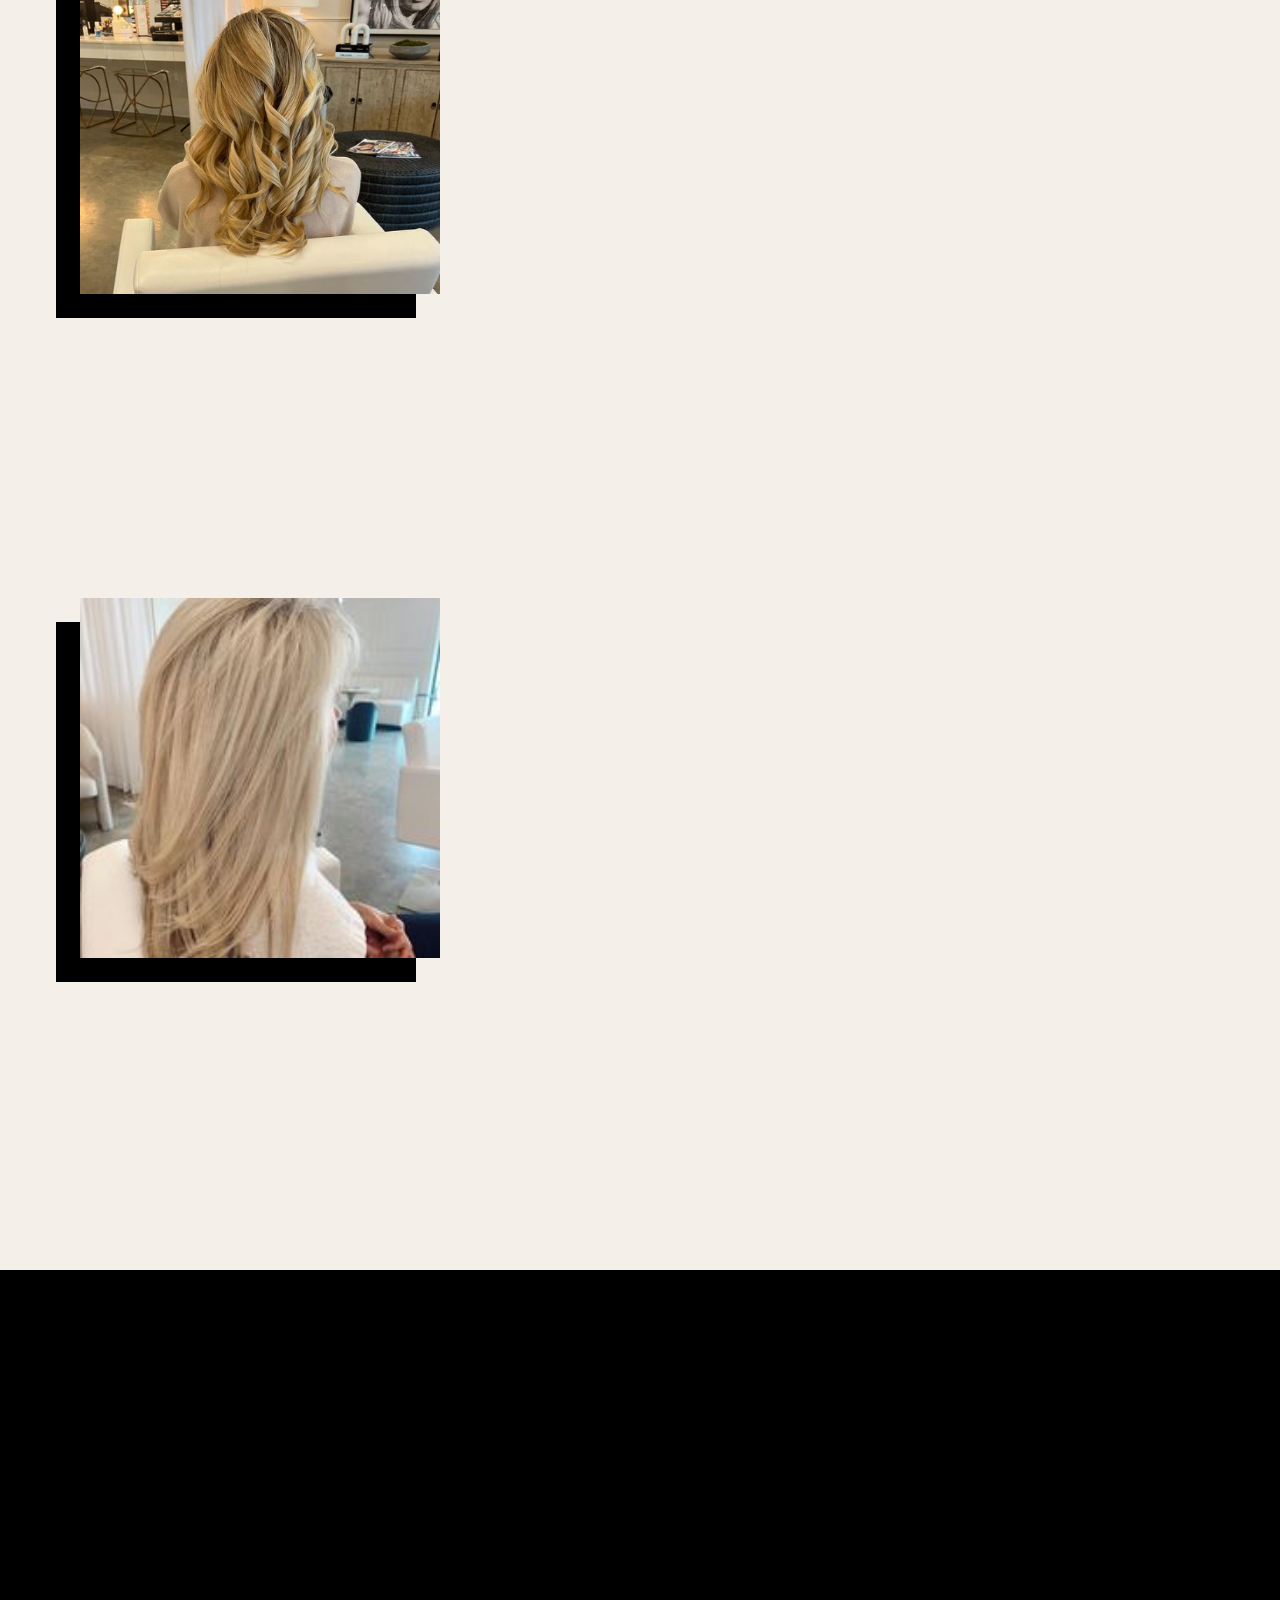
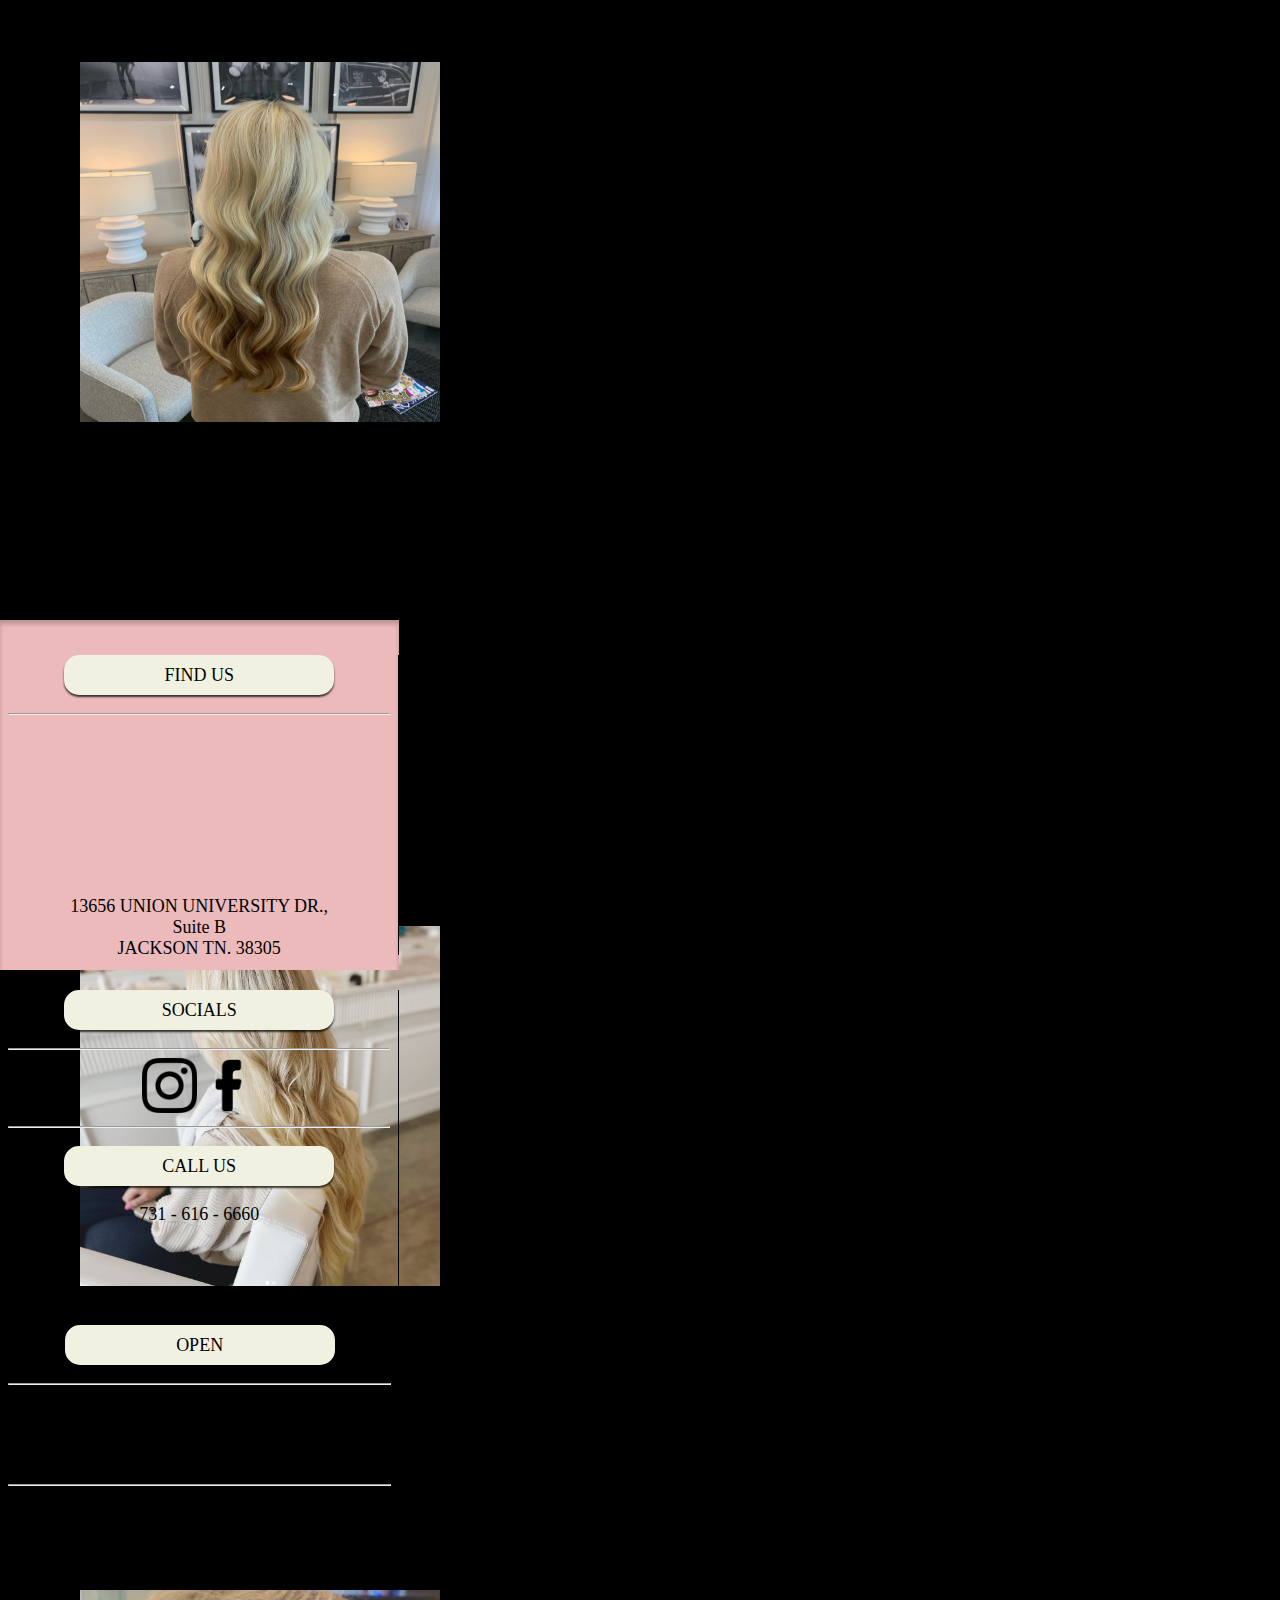
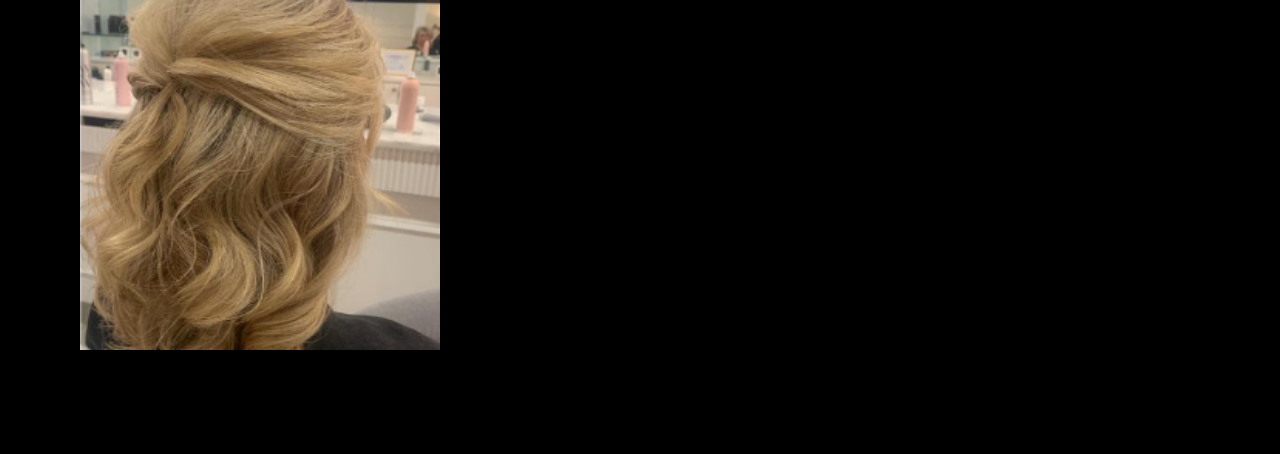
==== commit 2b4a590a: "dec11one" ====
--- a/gallery.html
+++ b/gallery.html
@@ -3,7 +3,7 @@
   <head>
     <meta charset="utf-8">
     <meta name="viewport" content="width=device-width, initial-scale=1">
-    <title>BH Social | Home</title>
+    <title>BH Social | Gallery</title>
     <link href="https://cdn.jsdelivr.net/npm/bootstrap@5.2.2/dist/css/bootstrap.min.css" rel="stylesheet" integrity="sha384-Zenh87qX5JnK2Jl0vWa8Ck2rdkQ2Bzep5IDxbcnCeuOxjzrPF/et3URy9Bv1WTRi" crossorigin="anonymous">
     <link rel="stylesheet" href="style.css">
 </head>
@@ -13,43 +13,53 @@
     <button onclick="topFunction()" id="myBtn" title="Go to top">^<br>^<br>^</button>
 
     <nav class="navbar fixed-top">
-        <div class="container-fluid">
-          <a href="index.html" class="navbar-brand"><img src="img/logo.png" class="navbar-header-logo"></a>
-          <button class="navbar-toggler" type="button" data-bs-toggle="offcanvas" data-bs-target="#offcanvasNavbar" aria-controls="offcanvasNavbar">
-            <span class="navbar-toggler-icon"></span>
-          </button>
-          <div class="offcanvas offcanvas-end" tabindex="-1" id="offcanvasNavbar" aria-labelledby="offcanvasNavbarLabel">
-            <div class="offcanvas-header">
-              <h5 class="offcanvas-title" id="offcanvasNavbarLabel"></h5>
-              <button type="button" class="btn-close" data-bs-dismiss="offcanvas" aria-label="Close"></button>
-            </div>
-            <div class="offcanvas-body">
-              <ul class="navbar-nav justify-content-end flex-grow-1 pe-2"> 
-                <img src="img/logo.png">
-                <hr>
-                <li class="nav-item">
-                    <a class="nav-link" aria-current="page" href="index.html">Home</a>
-                  </li>
-                <li class="nav-item">
-                  <a class="nav-link" href="services.html">Services</a>
+      <div class="container-fluid">
+        <a href="index.html" class="navbar-brand"><img src="img/logo.png" class="navbar-header-logo"></a>
+        <button class="navbar-toggler" type="button" data-bs-toggle="offcanvas" data-bs-target="#offcanvasNavbar" aria-controls="offcanvasNavbar">
+          <span class="navbar-toggler-icon"></span>
+        </button>
+        <div class="offcanvas offcanvas-end" tabindex="-1" id="offcanvasNavbar" aria-labelledby="offcanvasNavbarLabel">
+          <div class="offcanvas-header">
+            <h5 class="offcanvas-title" id="offcanvasNavbarLabel"></h5>
+            <button type="button" class="btn-close" data-bs-dismiss="offcanvas" aria-label="Close"></button>
+          </div>
+          <div class="offcanvas-body">
+            <ul class="navbar-nav justify-content-end flex-grow-1 pe-2"> 
+              <img src="img/logo.png">
+              <hr>
+              <li class="nav-item">
+                  <a class="nav-link" aria-current="page" href="index.html">Home</a>
+                </li>
+              <li class="nav-item">
+                <a class="nav-link dropdown-toggle" href="services.html" role="button" data-bs-toggle="dropdown" aria-expanded="false">
+                   Services
+                </a>
+                <ul class="dropdown-menu">
+                  <li><a class="dropdown-item" href="#">Hair Styling</a></li>
+                  <li><a class="dropdown-item" href="#">Hair Care</a></li>
+                  <li><a class="dropdown-item" href="#">Face</a></li>
+                  <li><a class="dropdown-item" href="#">Make-up</a></li>
+                  <li><a class="dropdown-item" href="#">Eyebrows</a></li>
+                  <li><a class="dropdown-item" href="#">Eyelashes</a></li>
+                </ul>
+              </li>
+              <li class="nav-item">
+                <a class="nav-link active" href="gallery.html">Gallery</a>
+              </li>
+              <li class="nav-item">
+                  <a class="nav-link" href="products.html">Products</a>
                 </li>
                 <li class="nav-item">
-                  <a class="nav-link active" href="gallery.html">Gallery</a>
+                  <a class="nav-link" href="membership.html">Membership</a>
                 </li>
                 <li class="nav-item">
-                    <a class="nav-link" href="products.html">Products</a>
-                  </li>
-                  <li class="nav-item">
-                    <a class="nav-link" href="membership.html">Membership</a>
-                  </li>
-                  <li class="nav-item">
-                    <a class="nav-link" href="policies.html">Policies</a>
-                  </li>
-              </ul>
-            </div>
+                  <a class="nav-link" href="policies.html">Policies</a>
+                </li>
+            </ul>
           </div>
         </div>
-      </nav>
+      </div>
+    </nav>
 
       <div>
         <div class="container-fluid" id="gallery-pics">           
@@ -120,6 +130,8 @@
             <div class="cp-info">
               <p>
                 PHOTOS TAKEN FROM @beautyhousesocial ON INSTAGRAM | @BH Social ON FACEBOOK
+                <br>
+                WEBITE BY TechTip
               </p>
             </div>
           </div>
--- a/style.css
+++ b/style.css
@@ -5,11 +5,11 @@
 body{
     background-color:black;
     margin: 0;
-    height:100%;
-    width:100%;
+    height: 90vh;
+    height: calc(100vh - 50px);
     padding:0;
 }
- .carousel-inner{
+.carousel-inner{
      height:100%;
 }
 .footer{
@@ -23,7 +23,7 @@
     font-family: helpa slab;
     margin-left: auto;
     margin-right: auto;
-    margin-top: 70px;
+    margin-top: 60px;
 }
 #myBtn {
     display: none;
@@ -63,10 +63,10 @@
 .offcanvas,
 .col-form-label{
     background-color: #ECBABA;
-    font-family: Helpa Slab;
+    font-family: 'Darker Grotesque', sans-serif;
     font-size: 20px;
     font-weight: 400;
-    line-height: 35px;
+    line-height: 45px;
     letter-spacing: 0em;
     text-align: center;
 }
@@ -80,6 +80,24 @@
     height: 950px;
     width: auto;
     background-color: black;
+}
+.dropdown-menu{
+    width: fit-content;
+    margin-left: auto;
+    margin-right: auto;
+    text-align: center;
+    background-color: #ffe3e3;
+    font-family: 'Darker Grotesque', sans-serif;
+    line-height: 29px;
+    letter-spacing: 1px;
+    font-size: 15px;
+    height: fit-content;
+}
+.dropdown-item:visited{
+    background-color: #f5b3cc;
+}
+.dropdown-item:hover{
+    background-color: #ebcbd6;
 }
 .logo{
     align-items: center;
@@ -100,12 +118,14 @@
     left:0;
     width:100%;
     text-align:center;
-    font-family: 'Cormorant', serif;
-    font-size: 80px;
+    font-family: 'Raleway', sans-serif;
+    font-size: 60px;
+    letter-spacing: 4px;
   }
   .overlay-subheader{
     font-size: 45px;
-    font-family: 'Cormorant', serif;
+    font-family: 'Raleway', sans-serif;
+    letter-spacing: 4px;
   }
 .carousel-item img{
     position: absolute;
@@ -159,7 +179,6 @@
     height: 480px;
     
 }
-
 .a-img {
     height: 100%;
     object-fit:cover;
@@ -174,7 +193,6 @@
 }
 #section-split{
     text-align: center;
-    font-family:  'Jost', sans-serif;
     font-size: 17px;
     background-image: url('img/home-bg-one.png');
     background-size: cover;
@@ -196,14 +214,12 @@
     color: white;
     text-decoration: underline 1px;
 }
-
 .b2txt{
     margin-left: 150px;
     color: white;
     font-size: 25px;
     font-family: Helpa Slab;
 }
-
 #servicebtn{
     margin-left: 150px;
     color: black;
@@ -310,7 +326,8 @@
     color: black;
     font-size: 23px;
     padding: 16px 32px;
-    font-family: 'Noto Serif Display', serif;
+    font-family: LORA;
+    font-weight: bolder;
     box-shadow: 0px 2px 2px rgba(0, 0, 0, 0.75);
     border-radius: 16px;
 }
@@ -331,12 +348,13 @@
     text-align: center;
     color: black;
     font-size: 25px;
-    font-family: Helpa Slab;
+    font-family: 'Raleway', sans-serif;
+    font-style: bold;
 }
 .b4txtheaderrow{
     letter-spacing: 5px;
     font-size: 45px;
-    font-family: 'Oranienbaum', serif;
+    font-family: 'Raleway', sans-serif;
     margin-left: auto;
     margin-right: auto;
     color: black;
@@ -344,23 +362,21 @@
     text-align: center;
 }
 .b4-desctxt{
-    font-size: 21px;
+    font-size: 18px;
     font-family: Helpa Slab;
-    font-weight: 400;
     line-height: 20px;
-    letter-spacing: 1px;
     text-align: center;
     border-style: solid;
     box-shadow: 0px 2px 2px rgba(0, 0, 0, 0.75);
-    border-color: rgb(241, 241, 226);
+    border-color: #ECBABA;
     padding: 7px;
-    border-radius: 15px;
-    background-color: rgb(241, 241, 226);
+    border-radius: 100%;
+    background-color: #fff6fa;
     width: 390px;
     height: fit-content;
     margin-left: auto;
     margin-right: auto;
-    margin-top: 20px;
+    margin-top: 25px;
 }
 .section-txt{
     border: #f5efe9 solid 5px;
@@ -371,6 +387,7 @@
     margin-right: auto;
     height: 550px;
     float: inline-end;
+    font-family: 'Nanum Myeongjo', serif;
 }
 a{
     text-decoration: none;
@@ -405,6 +422,9 @@
     border: #ECBABA solid 1px;
     padding: 4px;
     width: 290px;
+    display: block;
+    float: left;
+    position: absolute;
 }
 .rect{
     position: absolute;
@@ -457,22 +477,191 @@
 #bg-ser{
     background-color: white;
 }
+#ser-header-txt{
+    text-align: center;
+    font-family: Lora;
+    margin-top: 100px;
+    background-color: white;
+    font-size: 60px;
+}
 #service-txt{
     background-color: white;
-    height: 2000px;
+    height: 1100px;
+    background-size: cover;
+}
+#service-txt-group{
+    border: #000000 solid 7px;
+    height: auto;
+    width: 500px;
+    height: 500px;
+    margin-left: auto;
+    margin-right: auto;
+    
+    border-radius: 100%;
+    background-color: #f5efe9;
+    display: block;
+}
+#service-txt-group2{
+    border: #000000 solid 7px;
+    height: auto;
+    width: 300px;
+    height: 300px;
+    margin-left: auto;
+    margin-right: auto;
+    margin-top: 350px;
+    border-radius: 100%;
+    background-color: #f5efe9;
+    display: block;
+    
+}
+#service-txt-group3{
+    border: #000000 solid 7px;
+    height: auto;
+    width: 300px;
+    height: 300px;
+    margin-left: auto;
+    margin-right: 200px;
+    margin-top: 600px;
+    border-radius: 100%;
+    background-color: #f5efe9;
+    display: block;
+    background-image: url(img/servicesblk1.jpg);
+    background-repeat: no-repeat;
+    background-size: cover;
+}
+.ser-hr1{
+    width: 660px;
+    margin-left: auto;
+    margin-right: auto;
+}
+#ser-block p{
+    display: block;
+    text-align: right;
+    margin-right: 250px;
+}
+.sertxt2{
+    margin-top: 200px;
+    font-size: 30px;
+    font-family: helpa slab;
+    line-height: 70px;
+    border: #c25d84 solid 5px;
+    box-shadow: 15px 15px 5px #db9fb6;
+    height: 430px;
+    width: 250px;
+    text-align: center;
+    float: right;
+
+    margin-left: 200px;
+    background-color: white;
 }
 .ser-txt-top{
+    margin-top: 100px;
+    text-align: left;
+    text-transform: lowercase;
+    color: rgba(0, 0, 0, 0.6);
+    font-family: 'Hepta Slab';
+    font-style: normal;
+    font-weight: 400;
+    font-size: 25px;
+    line-height: 38px;
+    text-transform: lowercase;
+    margin-left: 60px;
+}
+.ser-txt-bottom{
+    margin-top: 60px;
+    text-align: left;
+    font-family: 'Hepta Slab';
+    font-style: normal;
+    font-weight: 400;
+    font-size: 25px;
+    line-height: 40px;
+    margin-left: 50px;
+}
+.ser-txt-top2{
+    margin-top: 25px;
+    text-align: right;
+    text-transform: lowercase;
+    color: rgba(0, 0, 0, 0.6);
+    font-family: 'Hepta Slab';
+    font-style: normal;
+    font-weight: 400;
+    font-size: 23px;
+    margin-right: 55px;
+}
+.ser-txt-bottom2{
+    margin-top: 50px;
+    text-align: right;
+    font-family: 'Hepta Slab';
+    font-style: normal;
+    font-weight: 400;
+    font-size: 18px;
+    margin-right: 30px;
+}
+a:hover{
+    color: #887d82;
+}
+#ser-block{
+    background-size: cover;
+    height: 100%;
+    background-color: #faf2f6;
+}
+.sertxt2 a{
+    font-family: 'Bad Script';
+}
+#ser-block img{
+    height: 600px;
+    width: 400px;
+    border: 10px solid #000000;
+    filter: drop-shadow(25px 25px 4px rgba(0, 0, 0, 0.5));
+    margin-left: 200px;
+    margin-top: 100px;
+    max-width: 100%;
+    max-height: 100%;
+    display: block;
+}
+
+
+
+/**//**//**//**//**//*service list page*//**//**//**//**//**/
+
+
+
+#serlist{
+    background-color: white;
+    height: 4000px;
+    background-size: cover;
+}
+.serlist-txt{
     margin-top: 200px;
-    text-align: center;
-}
-.ser-txt-bottom{
-    margin-top: 50px;
-    text-align: center;
-}
-
-
-
-/**//**//**//**//**//*products page*//**//**//**//**//**/
-
-
-
+}
+.serlist-header{
+    margin-top: 150px;
+    margin-left: auto;
+    margin-right: aut;
+}
+
+
+
+/**//**//**//**//**//*Products page*//**//**//**//**//**/
+
+
+.prodtxt2{
+    margin-top: 200px;
+    font-size: 30px;
+    font-family: helpa slab;
+    line-height: 70px;
+    border: #c25d84 solid 5px;
+    box-shadow: 15px 15px 5px #db9fb6;
+    height: 430px;
+    width: 400px;
+    text-align: center;
+    float: right;
+
+    margin-left: 200px;
+    background-color: white;
+}
+#prod-block p{
+    display: block;
+    text-align: center;
+    margin-right: 890px;
+}
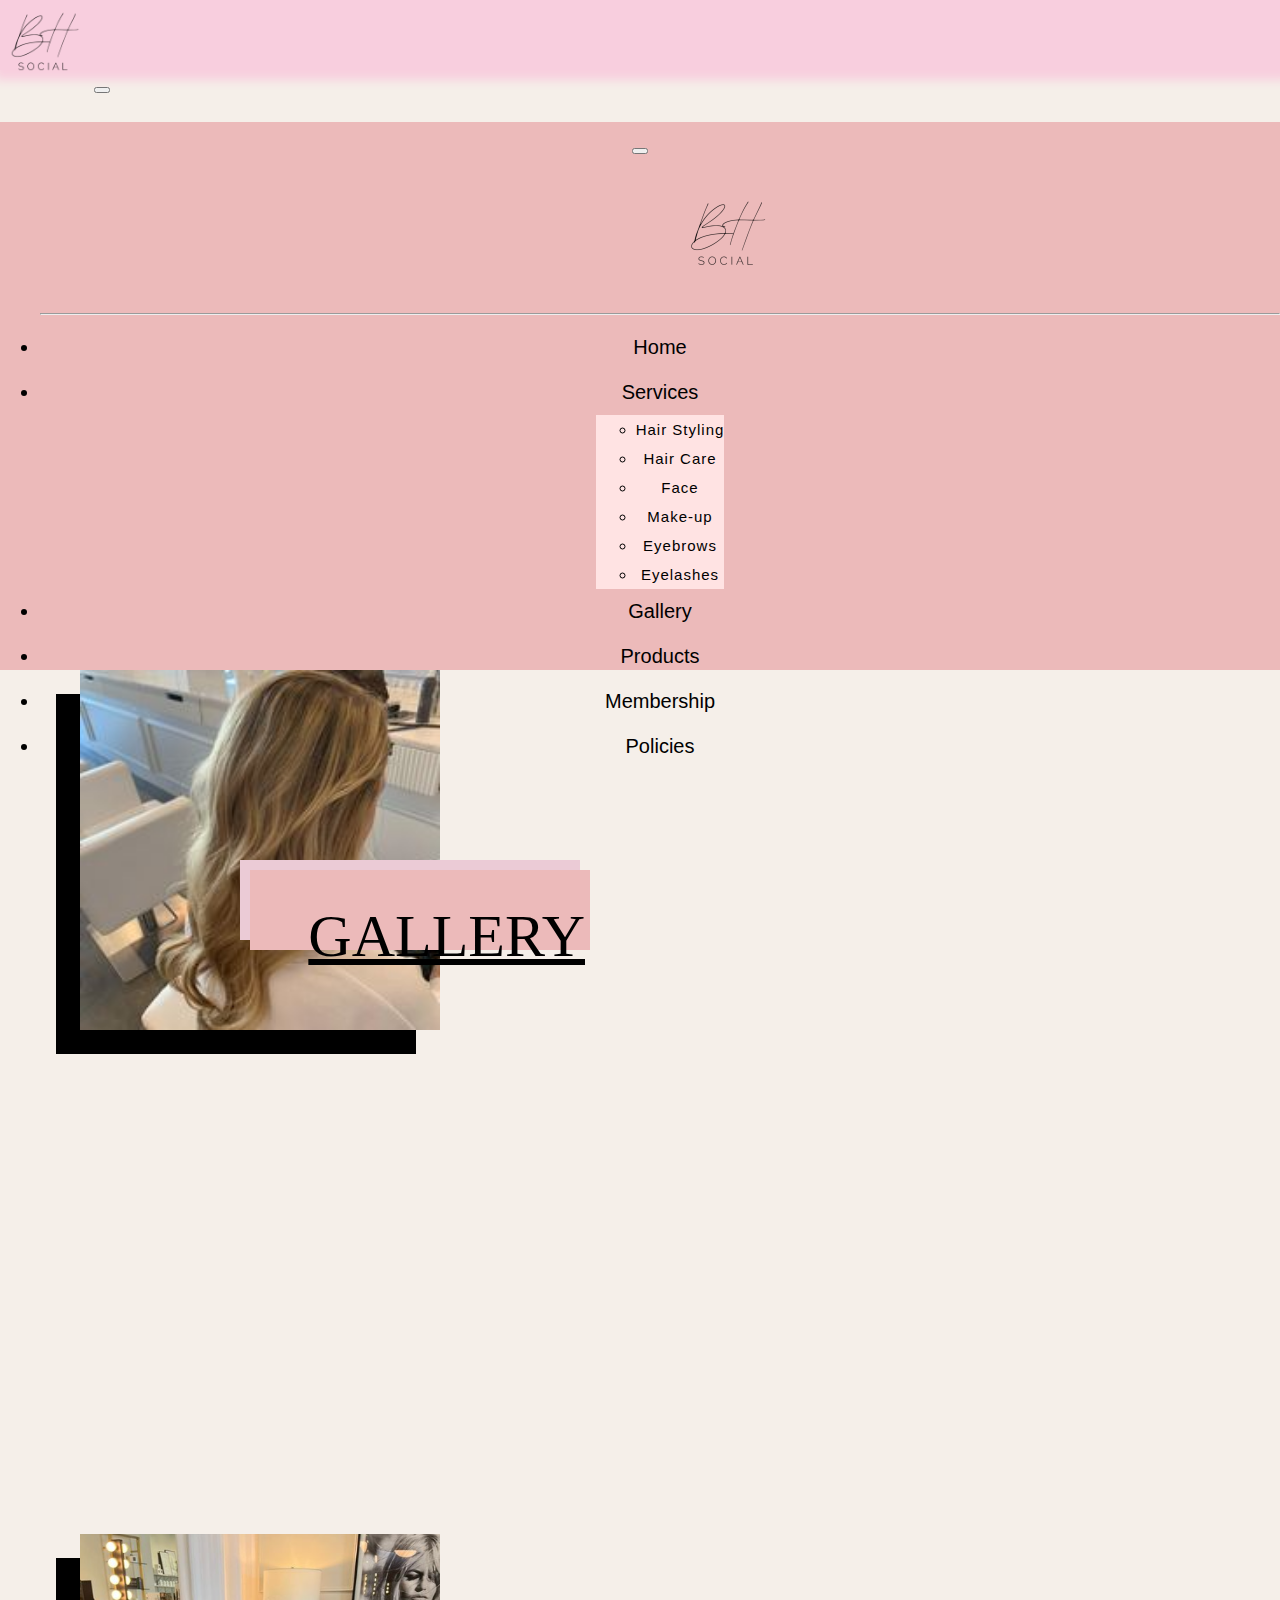
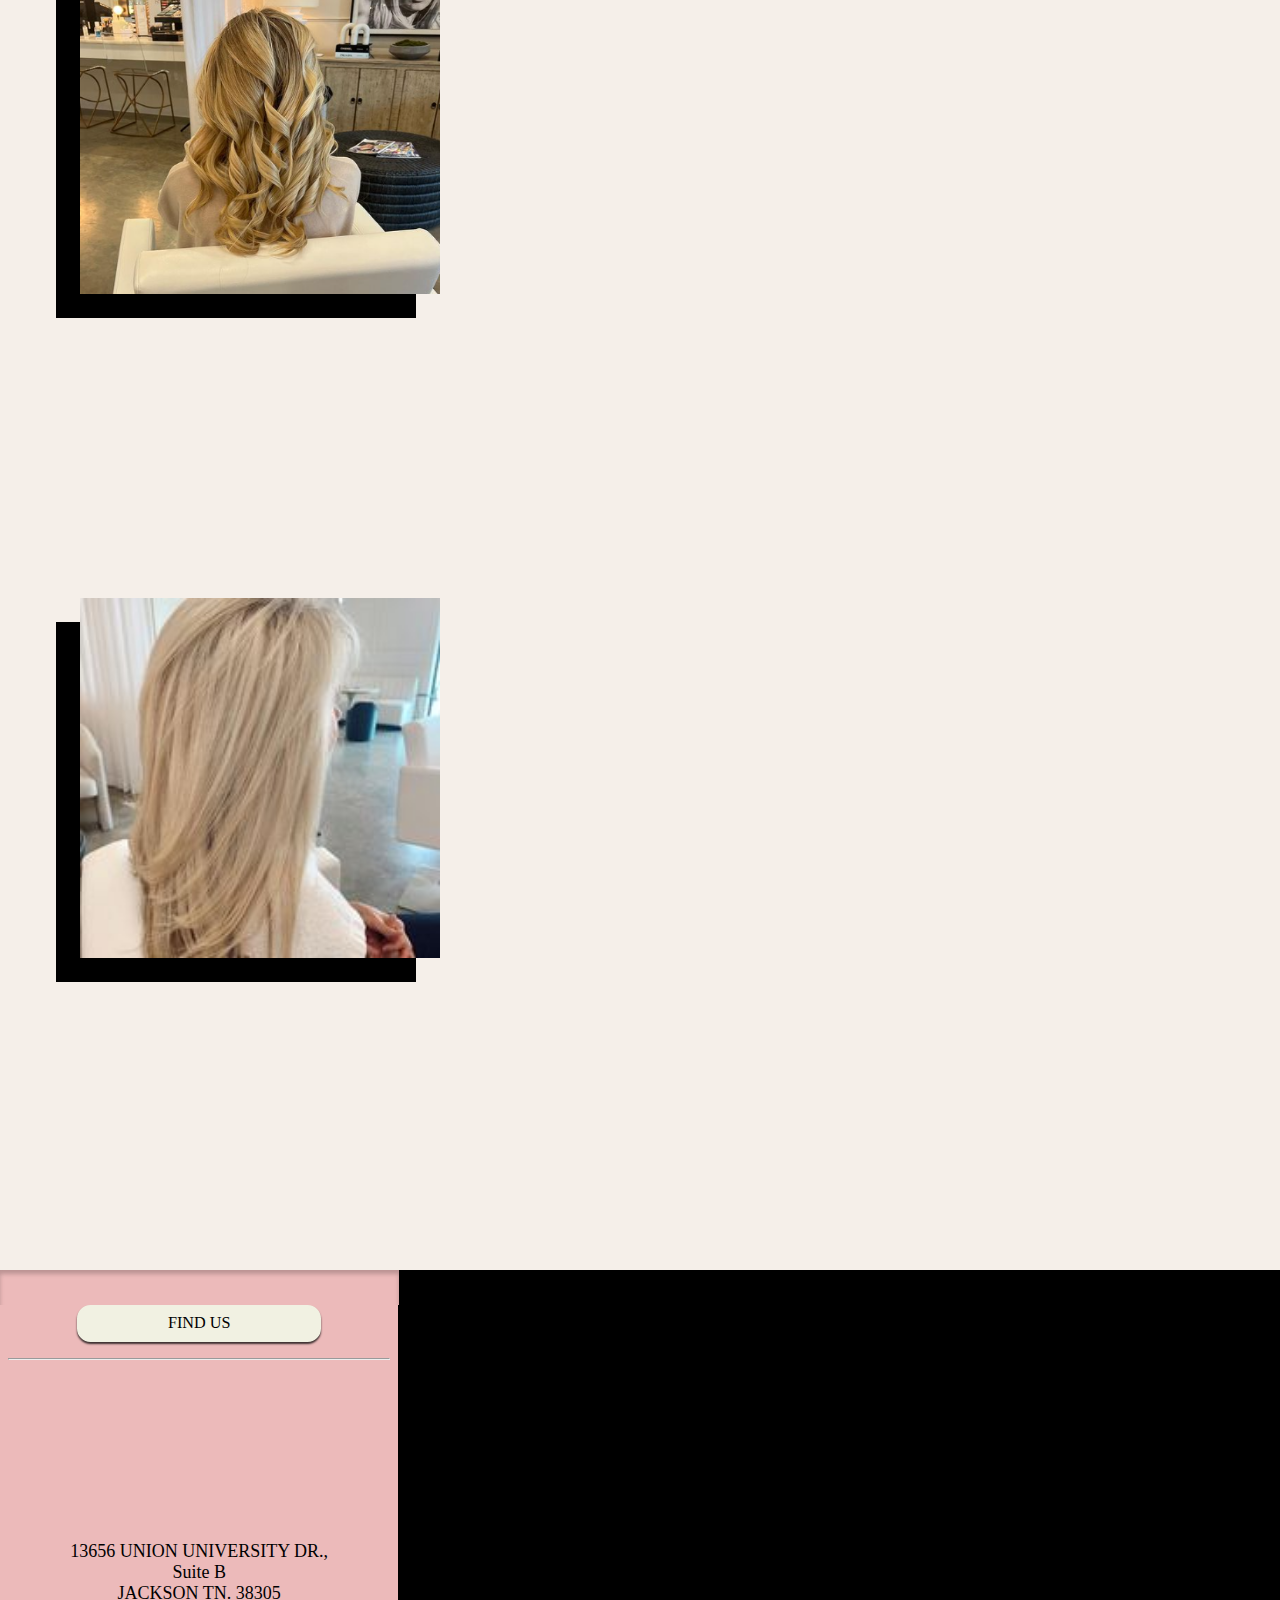
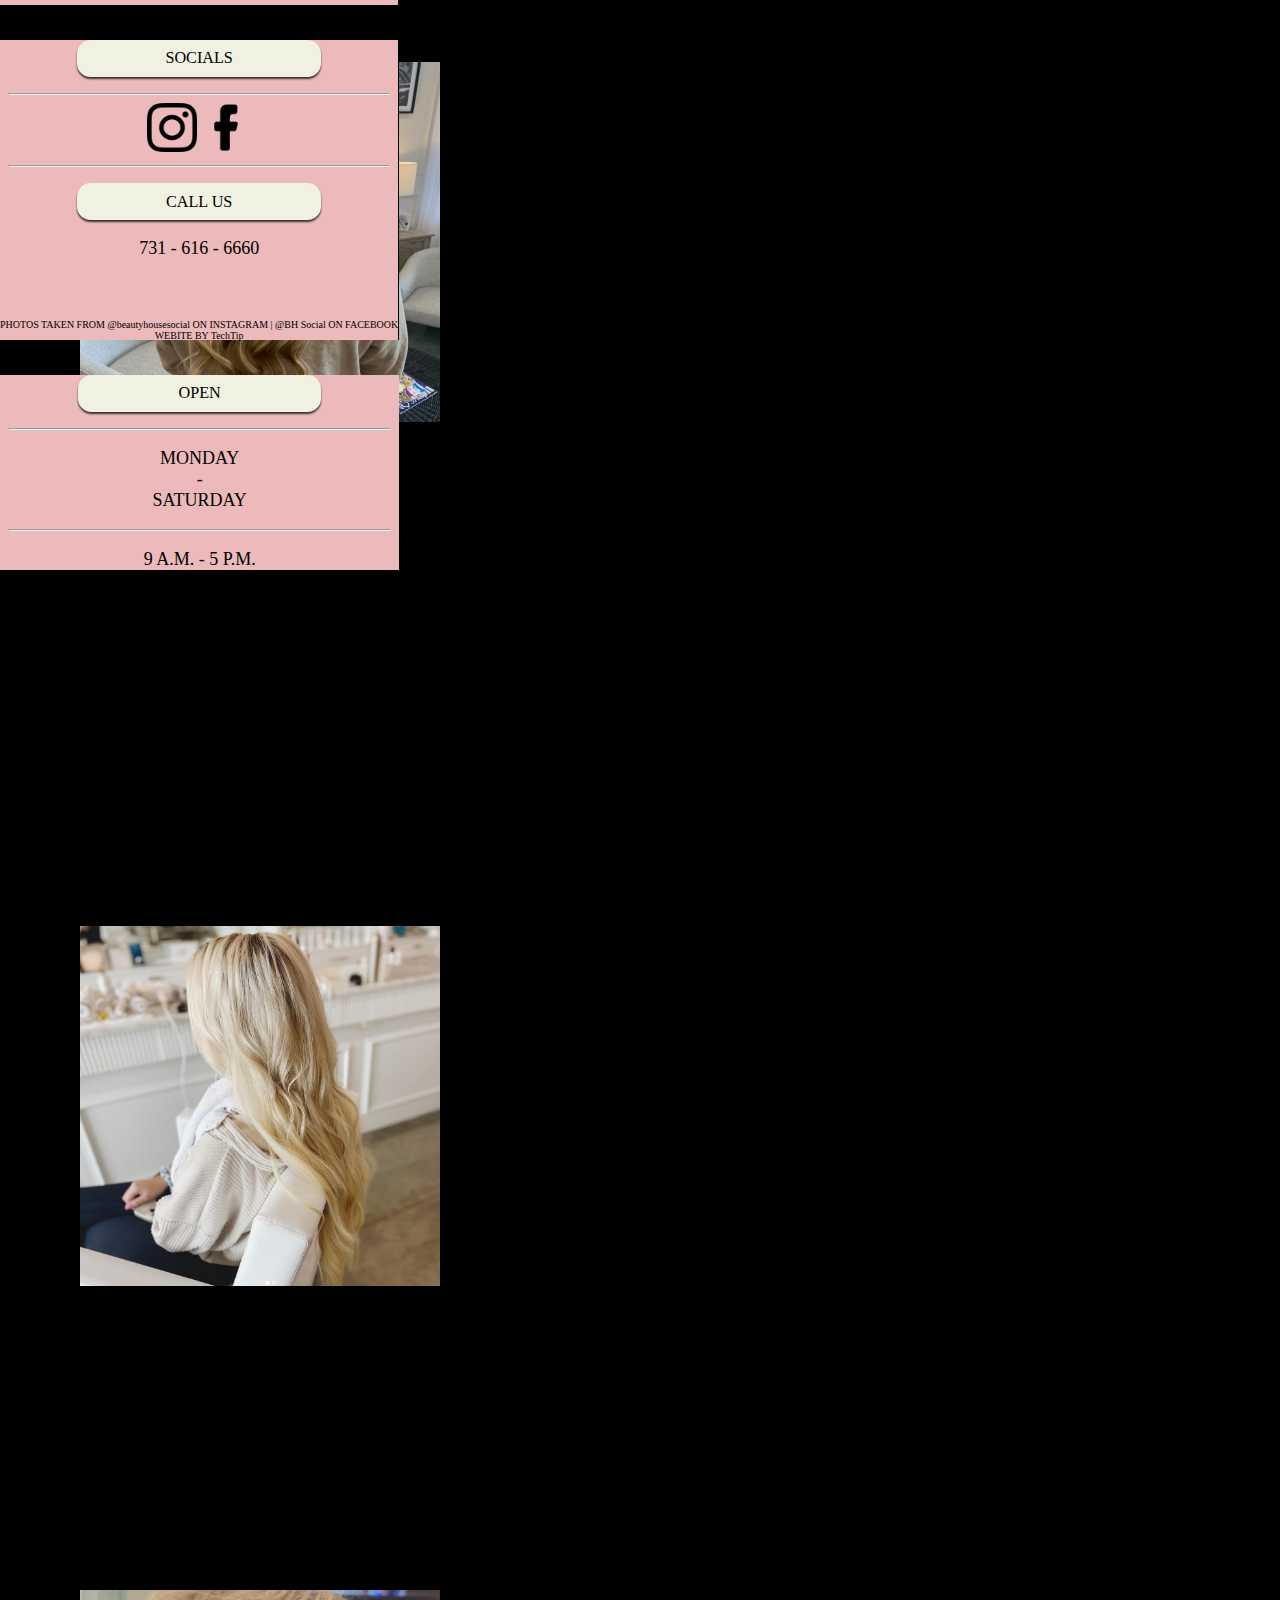
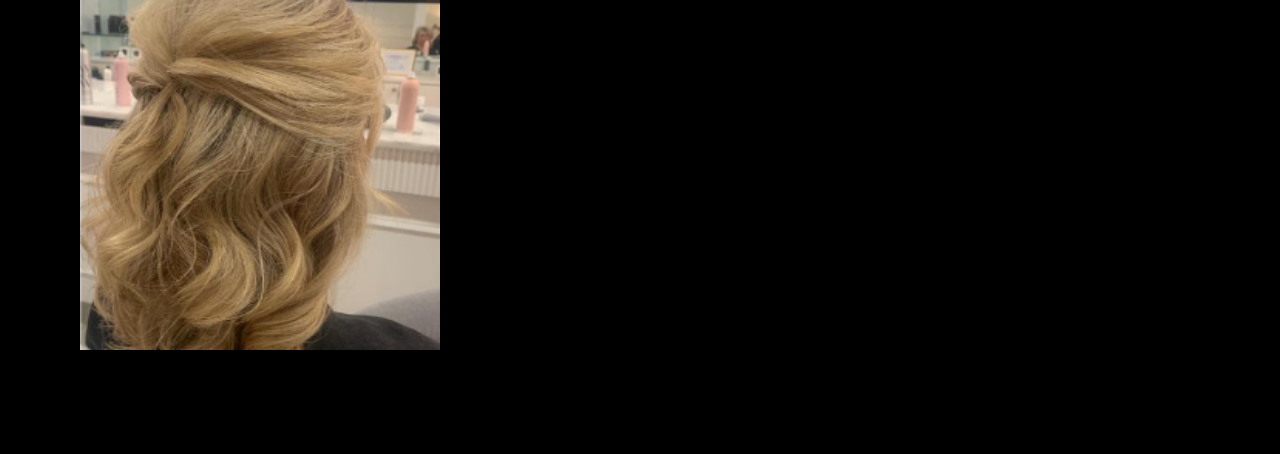
==== commit dc94ab71: "dec16one" ====
--- a/gallery.html
+++ b/gallery.html
@@ -92,20 +92,6 @@
         </div>
       </div>
 
-      <div id="carouselExampleFade carousel-gallery" class="carousel slide carousel-fade" data-bs-ride="carousel">
-        <div class="carousel-inner">
-          <div class="carousel-item active">
-            <img src="img/placeholder.png" class="d-block w-100" alt="...">
-          </div>
-          <div class="carousel-item">
-            <img src="img/placeholder.png" class="d-block w-100" alt="...">
-          </div>
-          <div class="carousel-item">
-            <img src="img/placeholder.png" class="d-block w-100" alt="...">
-          </div>
-        </div>
-      </div>
-
       <div class="container-fluid footer">
         <div class="row">
           <div class="col-sm-4 fter section-footer-1 vl">
--- a/style.css
+++ b/style.css
@@ -13,10 +13,19 @@
      height:100%;
 }
 .footer{
-    height: 350px;
+    height: 35vh;
     background-color:#ECBABA;
     box-shadow: inset 0px 4px 4px #bb9393;
     position: absolute;
+    max-width: 100%;
+    max-height: 100%;
+}
+.section-footer-2,
+.section-footer-1,
+.section-footer-3{
+    background-color: #ECBABA;
+    max-width: 100%;
+    max-height: 100%;
 }
 .cp-info{
     font-size: 10px;
@@ -104,8 +113,10 @@
     size: 640px;
 }
 .logo-fter{
-    height: 55px;
-    width: 55px;
+    height: 5.5vh;
+    width: 5.5vh;
+    max-width: 100%;
+    max-height: 100%;
 }
 .logo-fter:hover{
     opacity: 0.70;
@@ -113,14 +124,16 @@
 .overlay { 
     color: white;
     position:absolute;
-    z-index:11;
-    top:40%;
+    z-index:2;
+    top:40vh;
     left:0;
     width:100%;
     text-align:center;
     font-family: 'Raleway', sans-serif;
-    font-size: 60px;
+    font-size: 6vh;
     letter-spacing: 4px;
+    max-width: 100%;
+    max-height: 100%;
   }
   .overlay-subheader{
     font-size: 45px;
@@ -132,7 +145,7 @@
     object-fit:cover;
     top: 0;
     left: 0;
-    min-height: 500px;
+    min-height: 50vh;
     filter: brightness(80%);
 }
 .fter{
@@ -141,6 +154,8 @@
     font-family: Helpa Slab;
     font-size: 18px;
     margin-top:35px;
+    max-width: 100%;
+    max-height: 100%;
 }
 .vl{
     border-right: 1px solid black;
@@ -148,21 +163,23 @@
 }
 .fter-header{
     font-family: 'Nanum Myeongjo', serif;
-    font-size: 18px;
+    font-size: 1.8vh;
     font-weight: 400;
-    line-height: 20px;
+    line-height: 2vh;
     letter-spacing: 0em;
     text-align: center;
     border-style: solid;
     box-shadow: 0px 2px 2px rgba(0, 0, 0, 0.75);
     border-color: rgb(241, 241, 226);
-    padding: 7px;
-    border-radius: 15px;
+    padding: .7vh;
+    border-radius: 1.5vh;
     background-color: rgb(241, 241, 226);
-    width: 250px;
+    width: 25vh;
     height: fit-content;
     margin-left: auto;
     margin-right: auto;
+    max-width: 100%;
+    max-height: 100%;
 }
 .btn{
     background-color: #A22D5A;
@@ -176,7 +193,7 @@
     width: auto;
 }
 .a-item{
-    height: 480px;
+    height: 48vh;
     
 }
 .a-img {
@@ -206,7 +223,7 @@
 }
 .blocktxt-header{
     letter-spacing: 5px;
-    font-size: 60px;
+    font-size: 6vh;
     font-family: 'Oranienbaum', serif;
     margin-left: 150px;
     margin-right: auto;
@@ -215,7 +232,7 @@
     text-decoration: underline 1px;
 }
 .b2txt{
-    margin-left: 150px;
+    margin-left: 15vh;
     color: white;
     font-size: 25px;
     font-family: Helpa Slab;
@@ -229,6 +246,8 @@
     background-size: cover;
     height: 100%;
     width: auto;
+    max-width: 100%;
+    max-height: 100%;
 }
 #block-two img{
     height: 450px;
@@ -246,6 +265,8 @@
     height: 100%;
     color: white;
     width: auto;
+    max-width: 100%;
+    max-height: 100%;
 }
 #gallerybtn{
     margin-right: 150px;
@@ -261,11 +282,11 @@
 }
 #block-three .blocktxt-header{
     letter-spacing: 5px;
-    font-size: 60px;
+    font-size: 6vh;
     font-family: 'Oranienbaum', serif;
     text-align: right;
-    margin-right: 150px;
-    margin-top: 250px;
+    margin-right: 15vh;
+    margin-top: 25vh;
     color: black;
     text-decoration: underline 1px;
 }
@@ -496,7 +517,8 @@
     height: 500px;
     margin-left: auto;
     margin-right: auto;
-    
+    max-width: 100%;
+    max-height: 100%;
     border-radius: 100%;
     background-color: #f5efe9;
     display: block;
@@ -512,7 +534,8 @@
     border-radius: 100%;
     background-color: #f5efe9;
     display: block;
-    
+    max-width: 100%;
+    max-height: 100%;
 }
 #service-txt-group3{
     border: #000000 solid 7px;
@@ -528,6 +551,8 @@
     background-image: url(img/servicesblk1.jpg);
     background-repeat: no-repeat;
     background-size: cover;
+    max-width: 100%;
+    max-height: 100%;
 }
 .ser-hr1{
     width: 660px;
@@ -628,21 +653,45 @@
 
 #serlist{
     background-color: white;
-    height: 4000px;
+    height: fit-content;
     background-size: cover;
-}
-.serlist-txt{
-    margin-top: 200px;
+    margin-bottom: 150px;
 }
 .serlist-header{
     margin-top: 150px;
     margin-left: auto;
-    margin-right: aut;
-}
+    margin-right: auto;
+    text-align: center;
+    font-size: 60px;
+    font-family: Lora;
+}
+.service-list-alltxt{
+    font-family: helpa slab;
+    line-height: 45px;
+}
+.serlist-txt{
+    border: #000000 solid 2px;
+    width: 400px;
+    height: 150px;
+    margin-top: 2vw;
+    margin-left: 6vw;
+    margin-right: 0;
+    box-shadow: 0px 2px 2px rgba(0, 0, 0, 0.50);
+}
+.serlist-txtblock{
+    margin-right: auto;
+    margin-left: auto;
+}
+.serlist-txt-header{
+    margin-left: 20vh;
+    margin-top: 10vh;
+}
+
 
 
 
 /**//**//**//**//**//*Products page*//**//**//**//**//**/
+
 
 
 .prodtxt2{
@@ -656,7 +705,6 @@
     width: 400px;
     text-align: center;
     float: right;
-
     margin-left: 200px;
     background-color: white;
 }
@@ -664,4 +712,139 @@
     display: block;
     text-align: center;
     margin-right: 890px;
-}
+    background-color: white;
+}
+.prod-txt-top{
+    margin-top: 100px;
+    text-align: left;
+    text-transform: lowercase;
+    color: rgba(0, 0, 0, 0.6);
+    font-family: 'Hepta Slab';
+    font-style: normal;
+    font-weight: 400;
+    font-size: 25px;
+    line-height: 38px;
+    text-transform: lowercase;
+    margin-left: 60px;
+}
+#prod-txt-group{
+    border: #000000 solid 7px;
+    height: auto;
+    width: 500px;
+    height: 500px;
+    margin-left: auto;
+    margin-right: auto;
+    
+    border-radius: 100%;
+    background-color: #f5efe9;
+    display: block;
+}
+#prod-block{
+    background-size: cover;
+    height: 100%;
+    background-color: #faf2f6;
+}
+.prod-header{
+    margin-top: 150px;
+    margin-left: auto;
+    margin-right: auto;
+    text-align: center;
+    font-size: 60px;
+    font-family: Lora;
+
+}
+.products-list-alltxt{
+    font-family: helpa slab;
+    line-height: 45px;
+}
+.bg-prod{
+    background-color: #f5efe9;
+}
+
+
+
+/**//**//**//**//**//*Membership page*//**//**//**//**//**/
+
+
+
+.membtxt2{
+    margin-top: 200px;
+    font-size: 20px;
+    font-family: 'Raleway', sans-serif;;
+    line-height: 70px;
+    border: #c25d84 solid 5px;
+    box-shadow: 15px 15px 5px #db9fb6;
+    height: 400px;
+    width: 400px;
+    text-align: center;
+
+    margin-left: 200px;
+    background-color: white;
+    
+}
+#memb-block img{
+    height: 900px;
+    width: 500px;
+    border: 10px solid #000000;
+    filter: drop-shadow(25px 25px 4px rgba(0, 0, 0, 0.5));
+    margin-left: 200px;
+    margin-top: 100px;
+    max-width: 100%;
+    max-height: 100%;
+    display: block;
+   
+}
+#memb-txt-group{
+    border: #000000 solid 7px;
+    height: auto;
+    width: 100px;
+    height: 500px;
+    margin-left: auto;
+    margin-right: auto;
+    
+    border-radius: 100%;
+    background-color: #f5efe9;
+    display: block;
+}
+#memb-block{
+    background-size: cover;
+    height: 100%;
+    background-color: #faf2f6;
+}
+.memb-header{
+    margin-top: 150px;
+    margin-left: auto;
+    margin-right: auto;
+    text-align: center;
+    font-size: 60px;
+    font-family: Lora;
+
+}
+.memb-list-alltxt{
+    font-family: helpa slab;
+    line-height: 45px;
+}
+.bg-memb{
+    background-color: #f5efe9;
+}
+
+
+
+
+.pol-header{
+    margin-top: 150px;
+    margin-left: auto;
+    margin-right: auto;
+    text-align: center;
+    font-size: 60px;
+    font-family: Lora;
+
+}
+.policy-list-alltxt{
+    font-family: helpa slab;
+    line-height: 45px;
+}
+.bg-pol{
+    background-color: #f5efe9;
+}
+
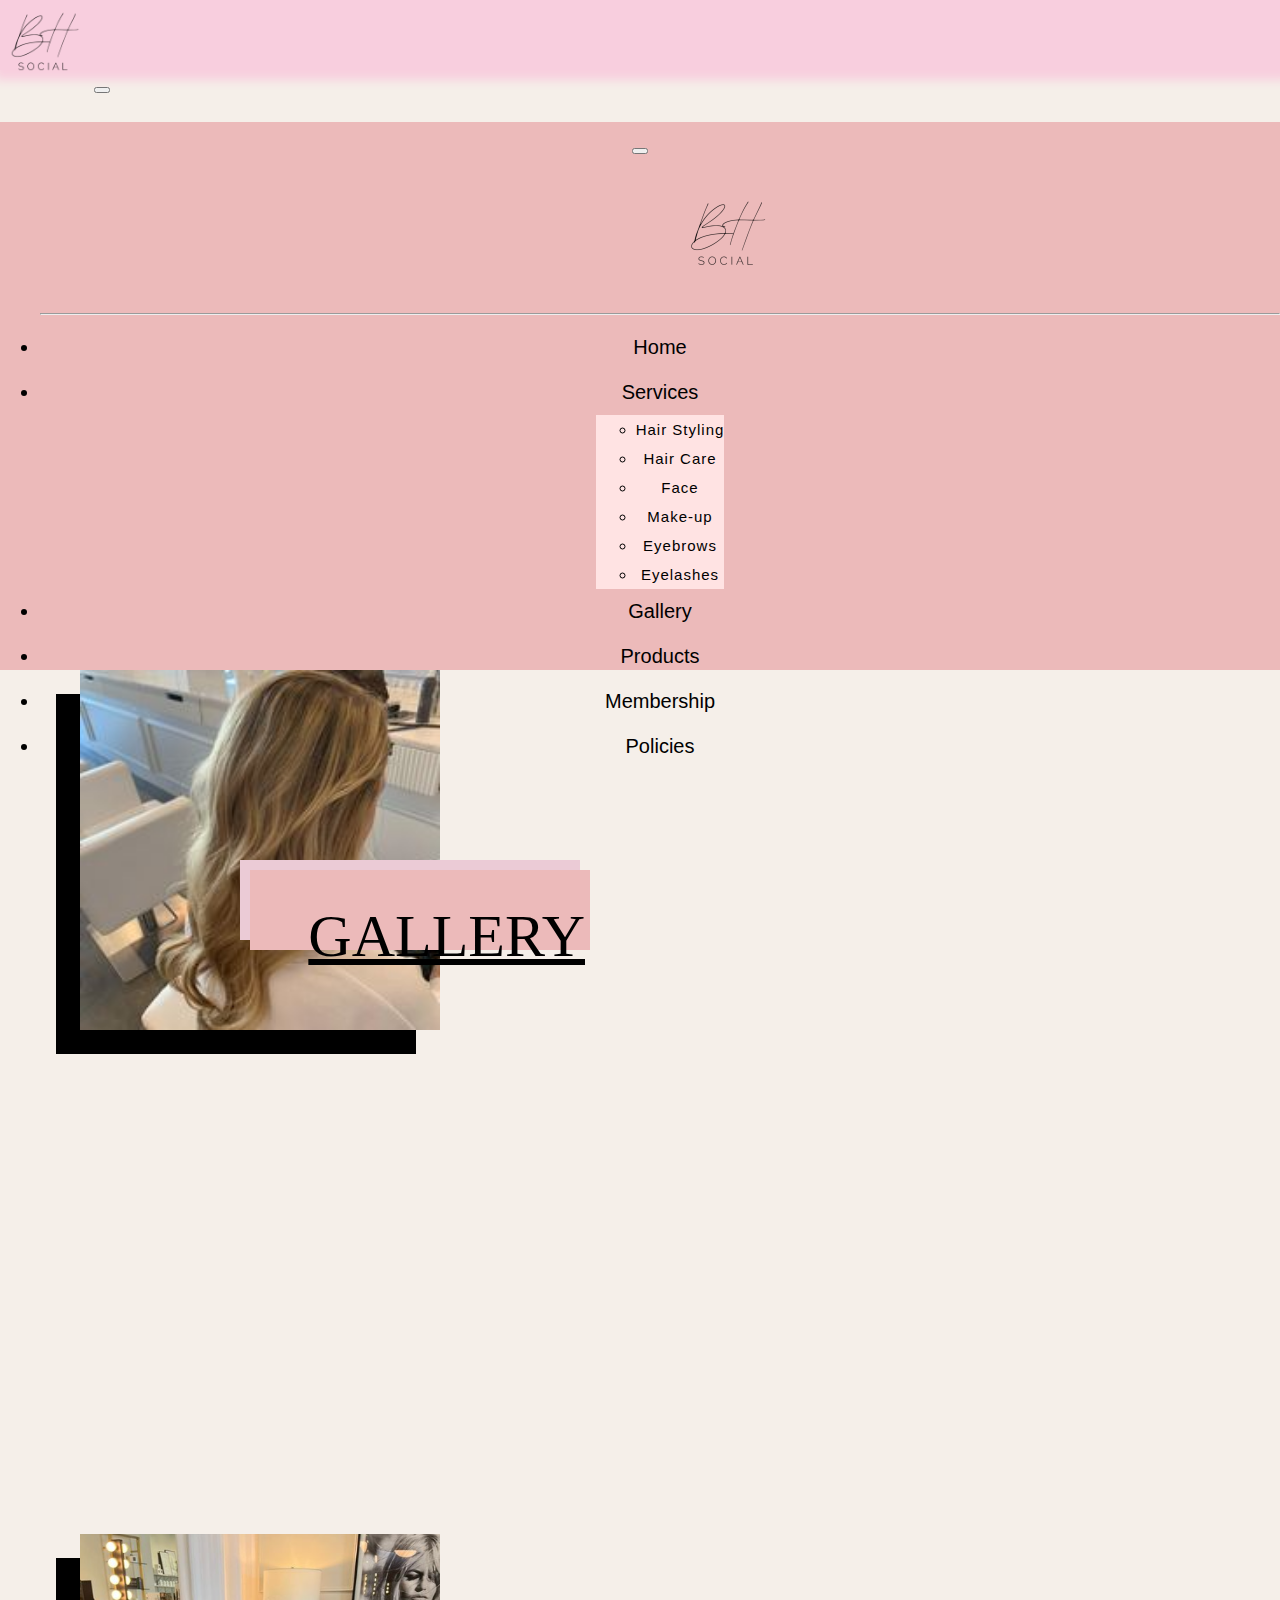
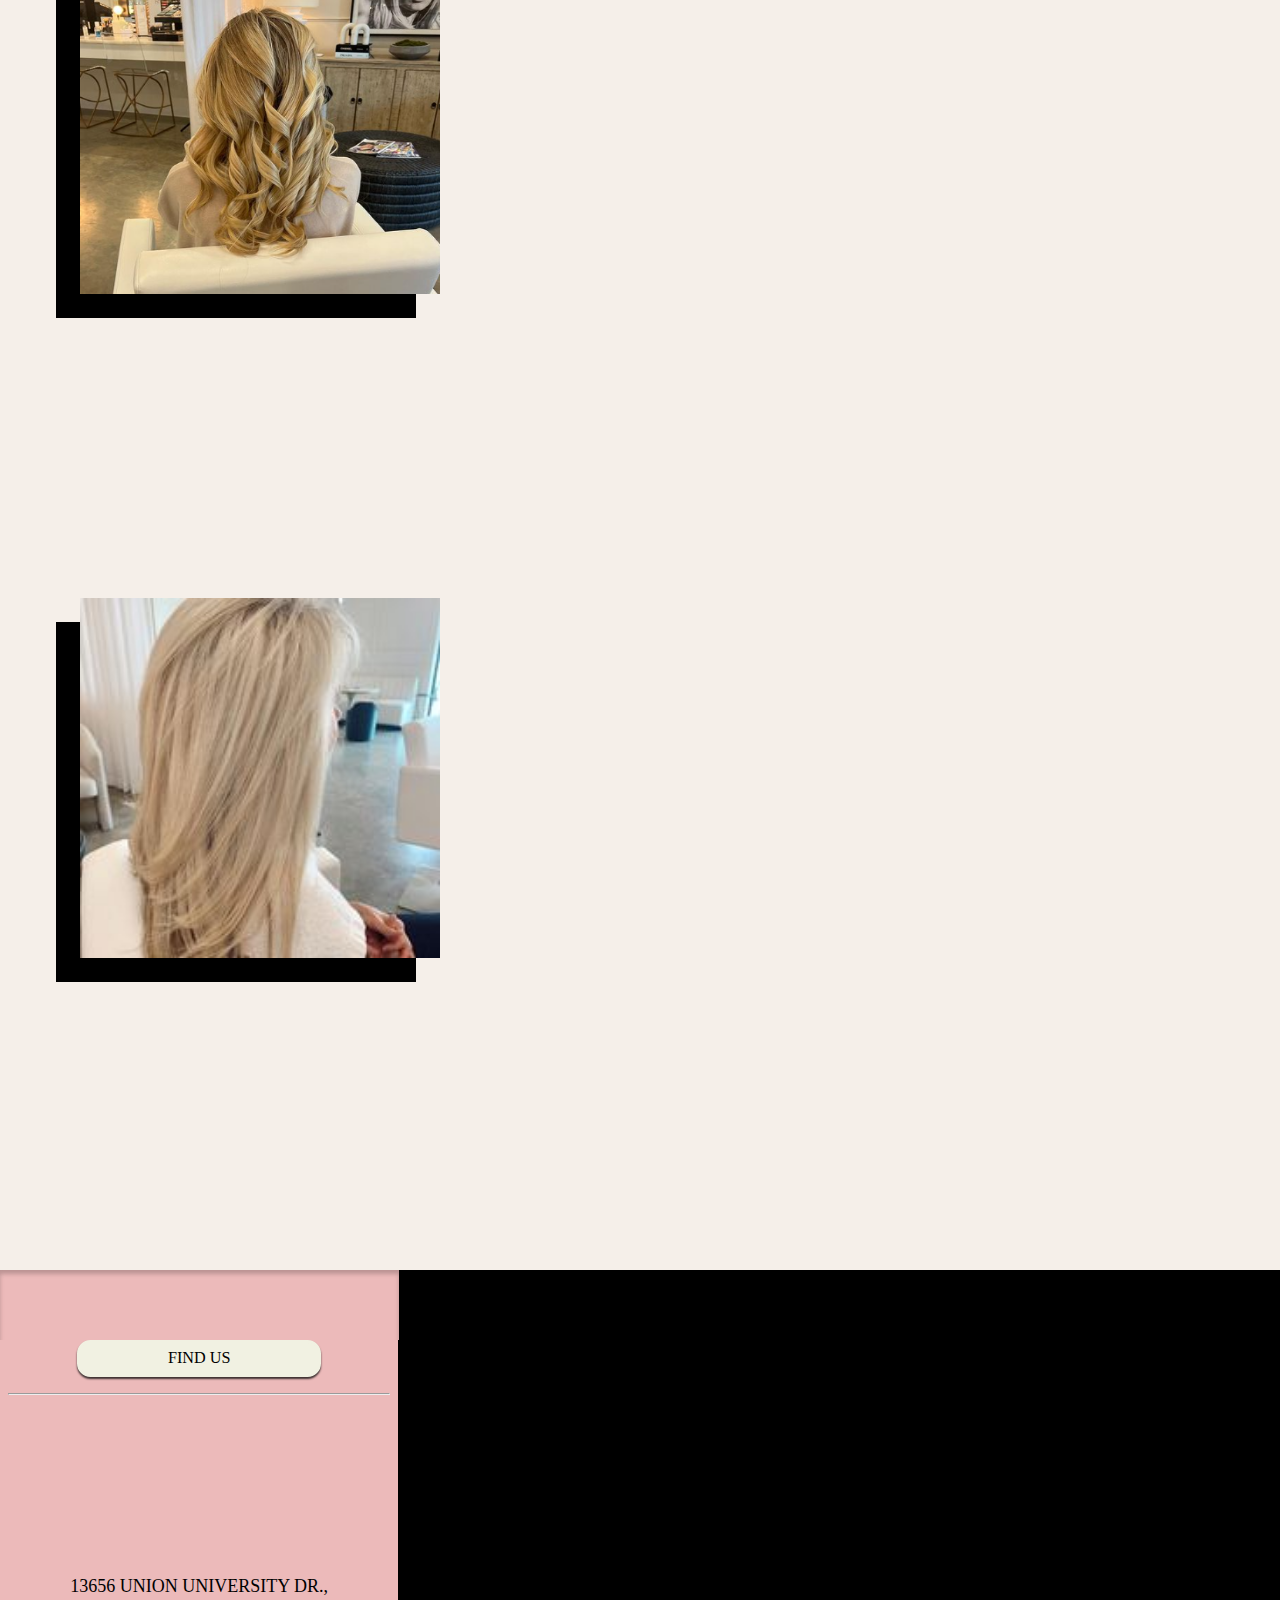
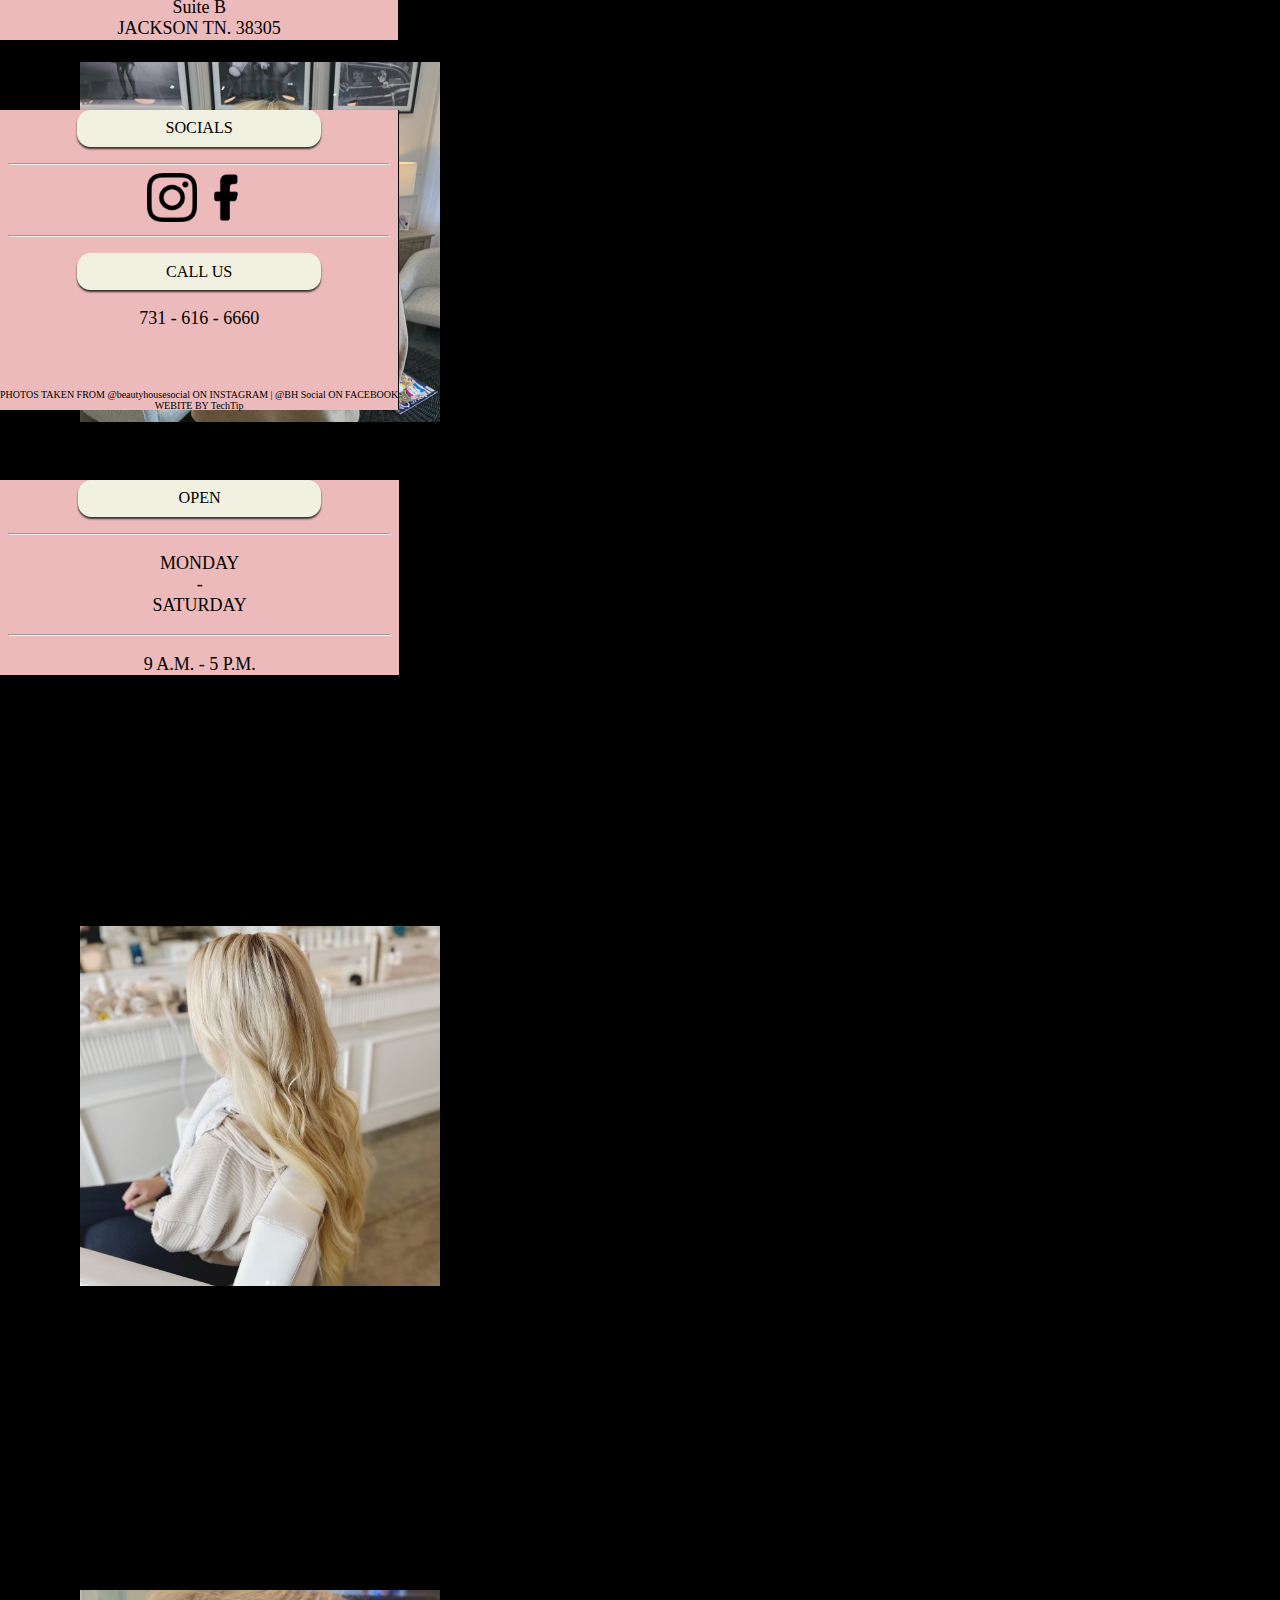
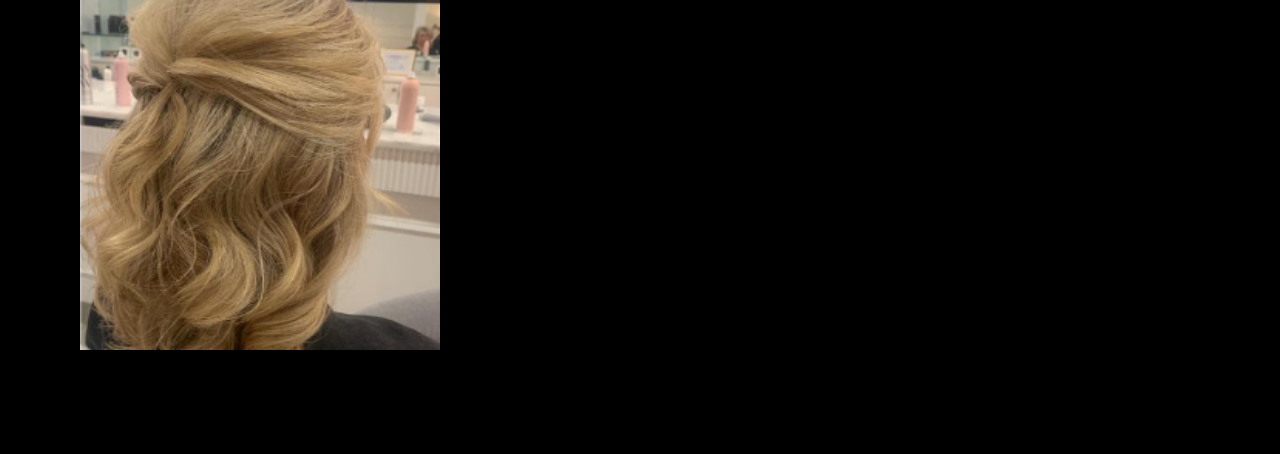
==== commit 20861405: "dec16three" ====
--- a/gallery.html
+++ b/gallery.html
@@ -35,12 +35,12 @@
                    Services
                 </a>
                 <ul class="dropdown-menu">
-                  <li><a class="dropdown-item" href="#">Hair Styling</a></li>
-                  <li><a class="dropdown-item" href="#">Hair Care</a></li>
-                  <li><a class="dropdown-item" href="#">Face</a></li>
-                  <li><a class="dropdown-item" href="#">Make-up</a></li>
-                  <li><a class="dropdown-item" href="#">Eyebrows</a></li>
-                  <li><a class="dropdown-item" href="#">Eyelashes</a></li>
+                  <li><a class="dropdown-item" href="servicelist.html#ser-hair-styling">Hair Styling</a></li>
+                  <li><a class="dropdown-item" href="servicelist.html#ser-hair-care">Hair Care</a></li>
+                  <li><a class="dropdown-item" href="servicelist.html#ser-face">Face</a></li>
+                  <li><a class="dropdown-item" href="servicelist.html#ser-makeup">Make-up</a></li>
+                  <li><a class="dropdown-item" href="servicelist.html#ser-eyebrows">Eyebrows</a></li>
+                  <li><a class="dropdown-item" href="servicelist.html#ser-eyelashes">Eyelashes</a></li>
                 </ul>
               </li>
               <li class="nav-item">
--- a/style.css
+++ b/style.css
@@ -153,7 +153,7 @@
     margin-top: 70px;
     font-family: Helpa Slab;
     font-size: 18px;
-    margin-top:35px;
+    margin-top:right;
     max-width: 100%;
     max-height: 100%;
 }
@@ -685,6 +685,11 @@
 .serlist-txt-header{
     margin-left: 20vh;
     margin-top: 10vh;
+    font-size: 25px;
+}
+.serlist-hr{
+    width: 800px;
+    margin-left: 15vh;
 }
 
 
@@ -719,7 +724,7 @@
     text-align: left;
     text-transform: lowercase;
     color: rgba(0, 0, 0, 0.6);
-    font-family: 'Hepta Slab';
+    font-family: 'Raleway', sans-serif;
     font-style: normal;
     font-weight: 400;
     font-size: 25px;
@@ -754,7 +759,7 @@
 
 }
 .products-list-alltxt{
-    font-family: helpa slab;
+    font-family:'Raleway', sans-serif;
     line-height: 45px;
 }
 .bg-prod{
@@ -774,7 +779,7 @@
     line-height: 70px;
     border: #c25d84 solid 5px;
     box-shadow: 15px 15px 5px #db9fb6;
-    height: 400px;
+    height: 450px;
     width: 400px;
     text-align: center;
 
@@ -827,6 +832,12 @@
 .bg-memb{
     background-color: #f5efe9;
 }
+#memb-block p{
+    display: block;
+    text-align: center;
+    margin-right: 890px;
+    background-color: white;
+}
 
 
 
@@ -846,5 +857,44 @@
 }
 .bg-pol{
     background-color: #f5efe9;
-}
-
+    background-size: cover;
+}
+#pol-block img{
+    height: 900px;
+    width: 500px;
+    border: 10px solid #000000;
+    filter: drop-shadow(25px 25px 4px rgba(0, 0, 0, 0.5));
+    margin-left: 200px;
+    margin-top: 100px;
+    max-width: 100%;
+    max-height: 100%;
+    display: block;
+   
+}
+.poltxt2{
+    margin-top: 200px;
+    font-size: 20px;
+    font-family: 'Raleway', sans-serif;;
+    line-height: 70px;
+    border: #c25d84 solid 5px;
+    box-shadow: 15px 15px 5px #db9fb6;
+    height: 450px;
+    width: 400px;
+    text-align: center;
+
+    margin-left: 200px;
+    background-color: white;
+    
+}
+#pol-txt-group{
+    border: #000000 solid 7px;
+    height: auto;
+    width: 100px;
+    height: 500px;
+    margin-left: auto;
+    margin-right: auto;
+    
+    border-radius: 100%;
+    background-color: #f5efe9;
+    display: block;
+}